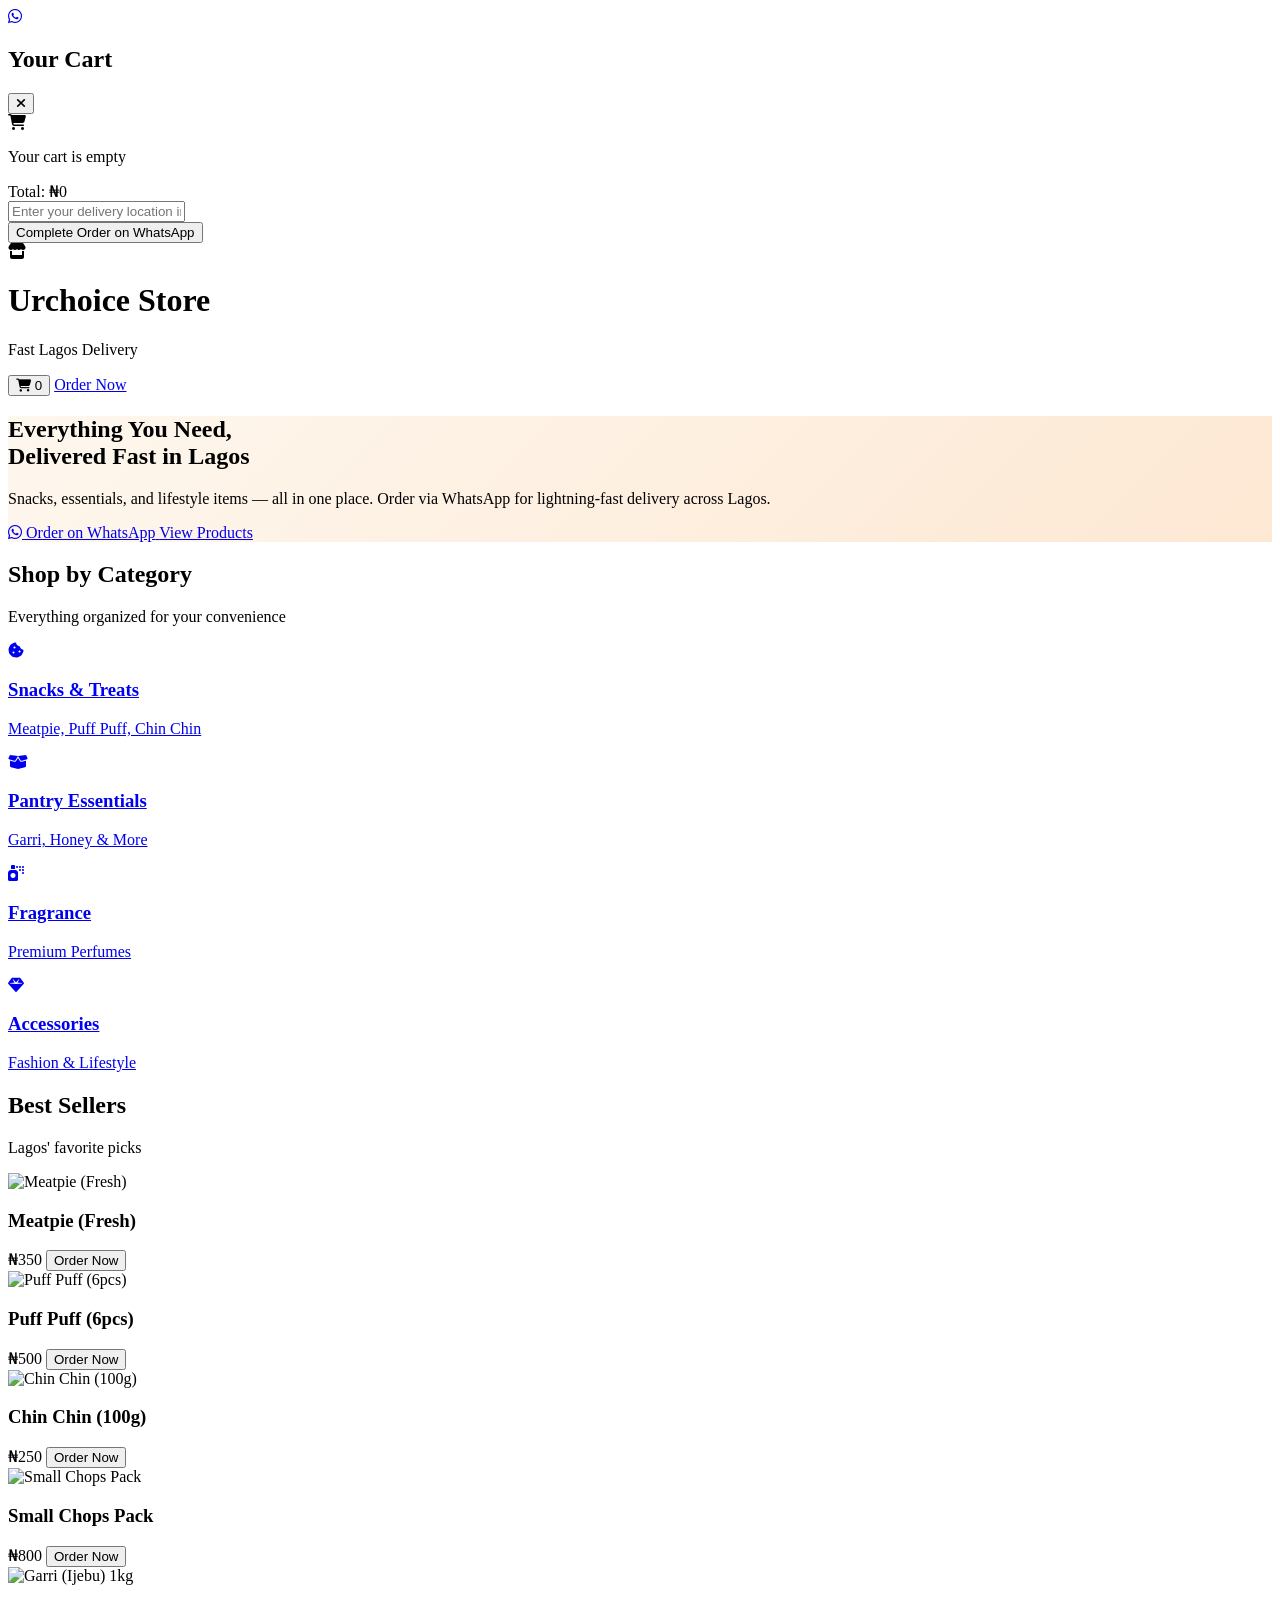
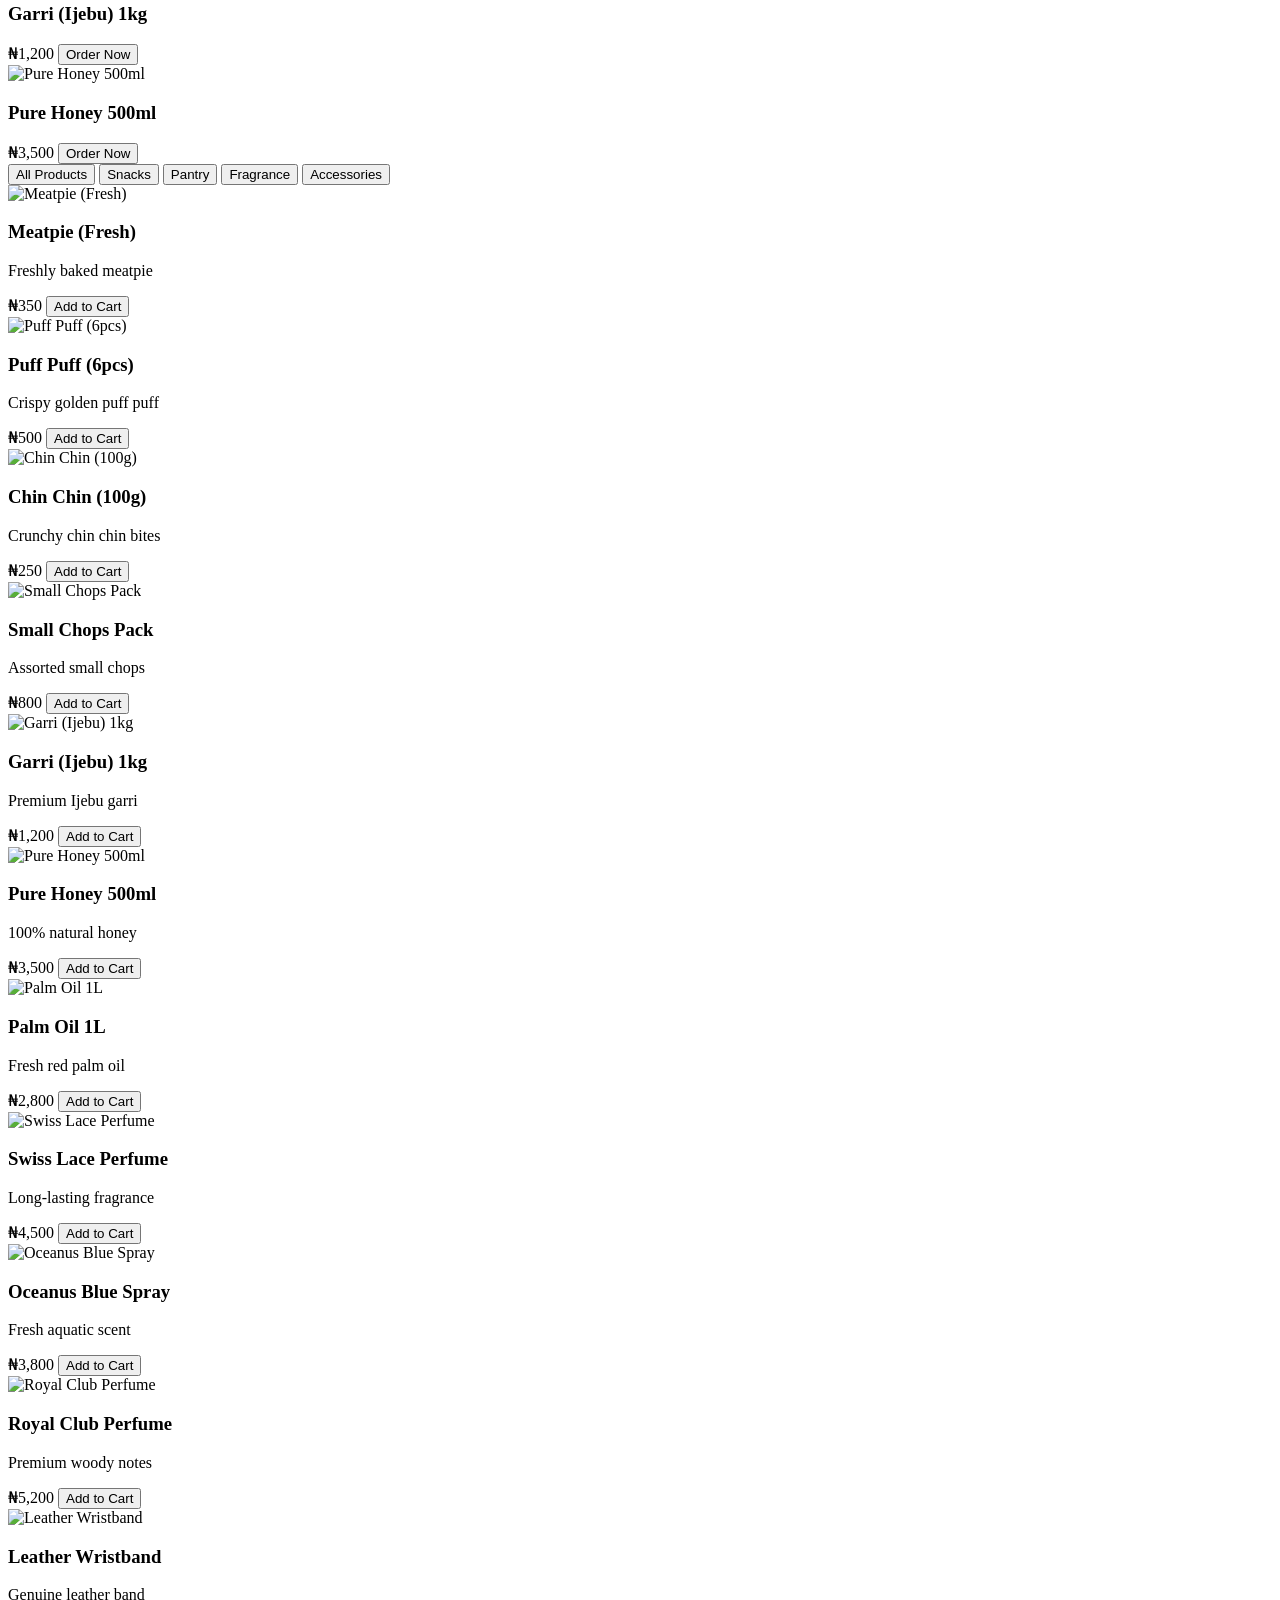
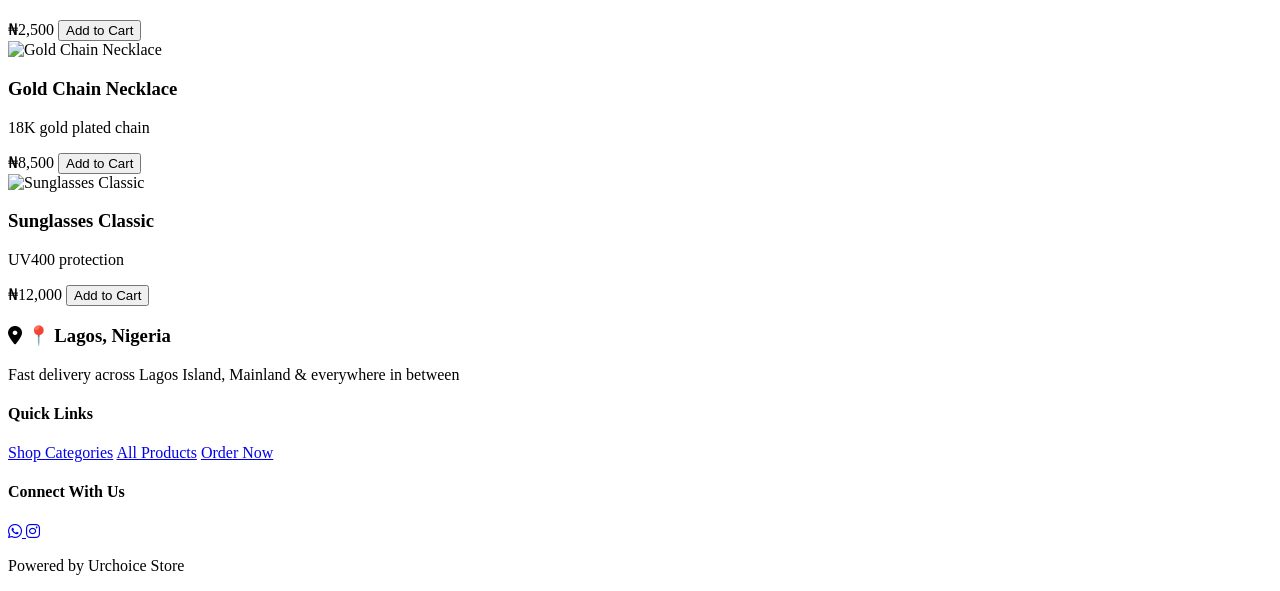
==== index1.html @ efdea283 "added new files and updated project files" ====
<!DOCTYPE html>
<html lang="en">
<head>
    <meta charset="UTF-8">
    <meta name="viewport" content="width=device-width, initial-scale=1.0">
    <title>Urchoice Store - Everything You Need, Delivered Fast in Lagos</title>
    <script src="https://cdn.tailwindcss.com"></script>
    <link href="https://cdnjs.cloudflare.com/ajax/libs/font-awesome/6.4.0/css/all.min.css" rel="stylesheet">
    <script>
        tailwind.config = {
            theme: {
                extend: {
                    colors: {
                        primary: {
                            50: '#fef7ee',
                            500: '#f97316',
                            600: '#ea580c',
                            700: '#c2410c'
                        },
                        secondary: {
                            500: '#10b981',
                            600: '#059669'
                        }
                    }
                }
            }
        }
    </script>
    <style>
        * { scroll-behavior: smooth; }
        .gradient-bg { background: linear-gradient(135deg, #fef7ee 0%, #fde8d3 100%); }
        .card-hover { transition: all 0.3s ease; }
        .card-hover:hover { transform: translateY(-8px); box-shadow: 0 20px 40px rgba(0,0,0,0.1); }
        .whatsapp-float { animation: pulse 2s infinite; }
        @keyframes pulse { 0% { transform: scale(1); } 50% { transform: scale(1.05); } 100% { transform: scale(1); } }
    </style>
</head>
<body class="bg-gray-50 font-sans antialiased">
    <!-- Floating WhatsApp Button -->
    <a href="https://wa.me/2349041999098?text=Hi%20Urchoice%20Store!%20I'm%20ready%20to%20order." 
       class="fixed bottom-6 right-6 z-50 w-16 h-16 bg-green-500 hover:bg-green-600 rounded-full shadow-2xl flex items-center justify-center text-white text-2xl whatsapp-float md:bottom-8 md:right-8" 
       target="_blank">
        <i class="fab fa-whatsapp"></i>
    </a>

    <!-- Cart Drawer -->
    <div id="cartDrawer" class="fixed inset-0 z-40 hidden bg-black bg-opacity-50">
        <div class="bg-white w-full h-full md:w-96 md:right-0 transform translate-x-full md:translate-x-0 transition-transform duration-300 ease-in-out">
            <div class="p-6 border-b">
                <div class="flex items-center justify-between">
                    <h2 class="text-2xl font-bold text-gray-800">Your Cart</h2>
                    <button onclick="closeCart()" class="text-gray-500 hover:text-gray-700">
                        <i class="fas fa-times text-xl"></i>
                    </button>
                </div>
            </div>
            <div id="cartItems" class="p-6 overflow-y-auto flex-1"></div>
            <div class="p-6 border-t space-y-4">
                <div class="flex justify-between text-xl font-bold">
                    <span>Total:</span>
                    <span id="cartTotal" class="text-primary-600">₦0</span>
                </div>
                <div>
                    <input id="deliveryLocation" type="text" placeholder="Enter your delivery location in Lagos" 
                           class="w-full p-3 border border-gray-300 rounded-xl focus:ring-2 focus:ring-primary-500 focus:border-transparent">
                </div>
                <button onclick="completeOrder()" 
                        class="w-full bg-gradient-to-r from-primary-600 to-primary-700 hover:from-primary-700 hover:to-primary-800 text-white font-bold py-4 px-6 rounded-xl text-lg transition-all duration-300 transform hover:scale-105 shadow-xl">
                    Complete Order on WhatsApp
                </button>
            </div>
        </div>
    </div>

    <!-- Header -->
    <header class="bg-white shadow-sm sticky top-0 z-30">
        <div class="max-w-7xl mx-auto px-4 sm:px-6 lg:px-8">
            <div class="flex justify-between items-center py-4">
                <div class="flex items-center space-x-3">
                    <div class="w-12 h-12 bg-gradient-to-r from-primary-500 to-secondary-500 rounded-2xl flex items-center justify-center">
                        <i class="fas fa-store text-white text-xl"></i>
                    </div>
                    <div>
                        <h1 class="font-bold text-2xl text-gray-800">Urchoice Store</h1>
                        <p class="text-sm text-gray-500">Fast Lagos Delivery</p>
                    </div>
                </div>
                <div class="flex items-center space-x-4">
                    <button onclick="openCart()" class="relative p-2 text-gray-600 hover:text-primary-600">
                        <i class="fas fa-shopping-cart text-xl"></i>
                        <span id="cartCount" class="absolute -top-2 -right-2 bg-primary-600 text-white text-xs rounded-full w-6 h-6 flex items-center justify-center text-sm">0</span>
                    </button>
                    <a href="https://wa.me/2349041999098" class="bg-gradient-to-r from-primary-600 to-primary-700 hover:from-primary-700 hover:to-primary-800 text-white px-6 py-2 rounded-xl font-semibold transition-all duration-300" target="_blank">
                        Order Now
                    </a>
                </div>
            </div>
        </div>
    </header>

    <!-- Hero Section -->
    <section class="gradient-bg py-24 md:py-32">
        <div class="max-w-7xl mx-auto px-4 sm:px-6 lg:px-8 text-center">
            <h1 class="text-4xl md:text-6xl font-bold bg-gradient-to-r from-gray-800 via-gray-700 to-primary-700 bg-clip-text text-transparent mb-6 leading-tight">
                Everything You Need,<br>Delivered Fast in Lagos
            </h1>
            <p class="text-xl md:text-2xl text-gray-700 mb-10 max-w-3xl mx-auto leading-relaxed">
                Snacks, essentials, and lifestyle items — all in one place. 
                Order via WhatsApp for lightning-fast delivery across Lagos.
            </p>
            <div class="flex flex-col sm:flex-row gap-4 justify-center items-center max-w-2xl mx-auto">
                <a href="https://wa.me/2349041999098" 
                   class="w-full sm:w-auto bg-gradient-to-r from-primary-600 to-primary-700 hover:from-primary-700 hover:to-primary-800 text-white font-bold py-5 px-8 rounded-2xl text-lg shadow-2xl hover:shadow-3xl transform hover:-translate-y-1 transition-all duration-300 flex items-center justify-center space-x-3" 
                   target="_blank">
                    <i class="fab fa-whatsapp text-xl"></i>
                    <span>Order on WhatsApp</span>
                </a>
                <a href="#categories" class="w-full sm:w-auto border-2 border-primary-500 text-primary-600 font-bold py-5 px-8 rounded-2xl hover:bg-primary-50 transition-all duration-300">
                    View Products
                </a>
            </div>
        </div>
    </section>

    <!-- Categories Section -->
    <section id="categories" class="py-24 bg-white">
        <div class="max-w-7xl mx-auto px-4 sm:px-6 lg:px-8">
            <div class="text-center mb-20">
                <h2 class="text-4xl md:text-5xl font-bold text-gray-800 mb-6">Shop by Category</h2>
                <p class="text-xl text-gray-600 max-w-2xl mx-auto">Everything organized for your convenience</p>
            </div>
            <div class="grid grid-cols-1 md:grid-cols-2 lg:grid-cols-4 gap-6">
                <a href="#products" data-category="snacks" class="group card-hover">
                    <div class="bg-gradient-to-br from-orange-400 to-orange-500 p-8 rounded-3xl text-white text-center shadow-xl">
                        <div class="w-20 h-20 bg-white bg-opacity-20 rounded-2xl flex items-center justify-center mx-auto mb-6 group-hover:scale-110 transition-transform">
                            <i class="fas fa-cookie-bite text-3xl"></i>
                        </div>
                        <h3 class="text-2xl font-bold mb-2">Snacks & Treats</h3>
                        <p class="opacity-90">Meatpie, Puff Puff, Chin Chin</p>
                    </div>
                </a>
                <a href="#products" data-category="pantry" class="group card-hover">
                    <div class="bg-gradient-to-br from-green-400 to-green-500 p-8 rounded-3xl text-white text-center shadow-xl">
                        <div class="w-20 h-20 bg-white bg-opacity-20 rounded-2xl flex items-center justify-center mx-auto mb-6 group-hover:scale-110 transition-transform">
                            <i class="fas fa-box-open text-3xl"></i>
                        </div>
                        <h3 class="text-2xl font-bold mb-2">Pantry Essentials</h3>
                        <p class="opacity-90">Garri, Honey & More</p>
                    </div>
                </a>
                <a href="#products" data-category="fragrance" class="group card-hover">
                    <div class="bg-gradient-to-br from-purple-400 to-purple-500 p-8 rounded-3xl text-white text-center shadow-xl">
                        <div class="w-20 h-20 bg-white bg-opacity-20 rounded-2xl flex items-center justify-center mx-auto mb-6 group-hover:scale-110 transition-transform">
                            <i class="fas fa-spray-can text-3xl"></i>
                        </div>
                        <h3 class="text-2xl font-bold mb-2">Fragrance</h3>
                        <p class="opacity-90">Premium Perfumes</p>
                    </div>
                </a>
                <a href="#products" data-category="accessories" class="group card-hover">
                    <div class="bg-gradient-to-br from-blue-400 to-blue-500 p-8 rounded-3xl text-white text-center shadow-xl">
                        <div class="w-20 h-20 bg-white bg-opacity-20 rounded-2xl flex items-center justify-center mx-auto mb-6 group-hover:scale-110 transition-transform">
                            <i class="fas fa-gem text-3xl"></i>
                        </div>
                        <h3 class="text-2xl font-bold mb-2">Accessories</h3>
                        <p class="opacity-90">Fashion & Lifestyle</p>
                    </div>
                </a>
            </div>
        </div>
    </section>

    <!-- Best Sellers -->
    <section class="py-24 bg-gray-50">
        <div class="max-w-7xl mx-auto px-4 sm:px-6 lg:px-8">
            <div class="text-center mb-20">
                <h2 class="text-4xl md:text-5xl font-bold text-gray-800 mb-6">Best Sellers</h2>
                <p class="text-xl text-gray-600">Lagos' favorite picks</p>
            </div>
            <div class="grid grid-cols-1 md:grid-cols-2 lg:grid-cols-3 gap-8" id="bestSellers">
                <!-- Best sellers populated by JS -->
            </div>
        </div>
    </section>

    <!-- All Products -->
    <section id="products" class="py-24 bg-white">
        <div class="max-w-7xl mx-auto px-4 sm:px-6 lg:px-8">
            <div class="flex flex-wrap gap-2 mb-8 justify-center">
                <button class="category-filter px-6 py-3 rounded-xl font-semibold text-sm transition-all duration-300 bg-primary-100 text-primary-700 hover:bg-primary-200 active" data-category="all">
                    All Products
                </button>
                <button class="category-filter px-6 py-3 rounded-xl font-semibold text-sm transition-all duration-300 bg-gray-100 text-gray-700 hover:bg-gray-200" data-category="snacks">Snacks</button>
                <button class="category-filter px-6 py-3 rounded-xl font-semibold text-sm transition-all duration-300 bg-gray-100 text-gray-700 hover:bg-gray-200" data-category="pantry">Pantry</button>
                <button class="category-filter px-6 py-3 rounded-xl font-semibold text-sm transition-all duration-300 bg-gray-100 text-gray-700 hover:bg-gray-200" data-category="fragrance">Fragrance</button>
                <button class="category-filter px-6 py-3 rounded-xl font-semibold text-sm transition-all duration-300 bg-gray-100 text-gray-700 hover:bg-gray-200" data-category="accessories">Accessories</button>
            </div>
            <div class="grid grid-cols-1 sm:grid-cols-2 lg:grid-cols-3 xl:grid-cols-4 gap-8" id="productGrid">
                <!-- Products populated by JS -->
            </div>
        </div>
    </section>

    <!-- Trust & Footer -->
    <footer class="bg-gradient-to-r from-gray-900 to-gray-800 text-white py-16">
        <div class="max-w-7xl mx-auto px-4 sm:px-6 lg:px-8">
            <div class="grid grid-cols-1 md:grid-cols-3 gap-12 text-center md:text-left">
                <div>
                    <h3 class="text-3xl font-bold mb-6 flex items-center justify-center md:justify-start space-x-3">
                        <i class="fas fa-map-marker-alt text-primary-400"></i>
                        <span>📍 Lagos, Nigeria</span>
                    </h3>
                    <p class="text-xl opacity-90 mb-8">Fast delivery across Lagos Island, Mainland & everywhere in between</p>
                </div>
                <div>
                    <h4 class="text-2xl font-bold mb-6">Quick Links</h4>
                    <div class="space-y-3">
                        <a href="#categories" class="hover:text-primary-400 transition-colors">Shop Categories</a>
                        <a href="#products" class="hover:text-primary-400 transition-colors">All Products</a>
                        <a href="https://wa.me/2349041999098" class="hover:text-primary-400 transition-colors" target="_blank">Order Now</a>
                    </div>
                </div>
                <div>
                    <h4 class="text-2xl font-bold mb-6">Connect With Us</h4>
                    <div class="flex justify-center md:justify-start space-x-6">
                        <a href="https://wa.me/2349041999098" class="w-12 h-12 bg-green-500 hover:bg-green-600 rounded-xl flex items-center justify-center text-xl transition-all duration-300 hover:scale-110" target="_blank">
                            <i class="fab fa-whatsapp"></i>
                        </a>
                        <a href="#" class="w-12 h-12 bg-gradient-to-r from-purple-500 to-pink-500 hover:from-purple-600 hover:to-pink-600 rounded-xl flex items-center justify-center text-xl transition-all duration-300 hover:scale-110">
                            <i class="fab fa-instagram"></i>
                        </a>
                    </div>
                </div>
            </div>
            <div class="border-t border-gray-700 mt-16 pt-12 text-center">
                <p class="text-xl opacity-75">Powered by <span class="font-bold text-primary-400">Urchoice Store</span></p>
            </div>
        </div>
    </footer>

    <script>
        // Products Data
        const products = [
            // Snacks & Treats
            { id: 1, name: 'Meatpie (Fresh)', price: 350, category: 'snacks', image: 'https://images.unsplash.com/photo-1577612486787-7f7e74c3ee4e?w=400&h=400&fit=crop', desc: 'Freshly baked meatpie' },
            { id: 2, name: 'Puff Puff (6pcs)', price: 500, category: 'snacks', image: 'https://images.unsplash.com/photo-1621996346565-e3dbc353d2e5?w=400&h=400&fit=crop', desc: 'Crispy golden puff puff' },
            { id: 3, name: 'Chin Chin (100g)', price: 250, category: 'snacks', image: 'https://images.unsplash.com/photo-1578985545062-69928b1d9587?w=400&h=400&fit=crop', desc: 'Crunchy chin chin bites' },
            { id: 4, name: 'Small Chops Pack', price: 800, category: 'snacks', image: 'https://images.unsplash.com/photo-1551028719-00167b16eac5?w=400&h=400&fit=crop', desc: 'Assorted small chops' },

            // Pantry Essentials
            { id: 5, name: 'Garri (Ijebu) 1kg', price: 1200, category: 'pantry', image: 'https://images.unsplash.com/photo-1626433907204-626e6522bd74?w=400&h=400&fit=crop', desc: 'Premium Ijebu garri' },
            { id: 6, name: 'Pure Honey 500ml', price: 3500, category: 'pantry', image: 'https://images.unsplash.com/photo-1585399822294-6c2bd3f3e684?w=400&h=400&fit=crop', desc: '100% natural honey' },
            { id: 7, name: 'Palm Oil 1L', price: 2800, category: 'pantry', image: 'https://images.unsplash.com/photo-1606853734498-eb4e602086f4?w=400&h=400&fit=crop', desc: 'Fresh red palm oil' },

            // Fragrance
            { id: 8, name: 'Swiss Lace Perfume', price: 4500, category: 'fragrance', image: 'https://images.unsplash.com/photo-1587014611670-fc1a93616e2f?w=400&h=400&fit=crop', desc: 'Long-lasting fragrance' },
            { id: 9, name: 'Oceanus Blue Spray', price: 3800, category: 'fragrance', image: 'https://images.unsplash.com/photo-1590369160674-8c1ff9605f53?w=400&h=400&fit=crop', desc: 'Fresh aquatic scent' },
            { id: 10, name: 'Royal Club Perfume', price: 5200, category: 'fragrance', image: 'https://images.unsplash.com/photo-1615204183469-7ae16a0a1b5c?w=400&h=400&fit=crop', desc: 'Premium woody notes' },

            // Accessories
            { id: 11, name: 'Leather Wristband', price: 2500, category: 'accessories', image: 'https://images.unsplash.com/photo-1553062407-98eeb64c6a62?w=400&h=400&fit=crop', desc: 'Genuine leather band' },
            { id: 12, name: 'Gold Chain Necklace', price: 8500, category: 'accessories', image: 'https://images.unsplash.com/photo-1593482584711-6d2a5a2dc8ee?w=400&h=400&fit=crop', desc: '18K gold plated chain' },
            { id: 13, name: 'Sunglasses Classic', price: 12000, category: 'accessories', image: 'https://images.unsplash.com/photo-1574267432551-8d6f6f6cc407?w=400&h=400&fit=crop', desc: 'UV400 protection' }
        ];

        let cart = JSON.parse(localStorage.getItem('urchoice_cart')) || [];

        // Initialize
        document.addEventListener('DOMContentLoaded', function() {
            renderProducts();
            renderBestSellers();
            renderCart();
            setupCategoryFilters();
        });

        // Cart Functions
        function addToCart(productId) {
            const product = products.find(p => p.id === productId);
            const existingItem = cart.find(item => item.id === productId);
            
            if (existingItem) {
                existingItem.quantity += 1;
            } else {
                cart.push({ ...product, quantity: 1 });
            }
            
            localStorage.setItem('urchoice_cart', JSON.stringify(cart));
            renderCart();
            showToast('Added to cart!');
        }

        function updateCartQuantity(productId, quantity) {
            const itemIndex = cart.findIndex(item => item.id === productId);
            if (itemIndex > -1) {
                if (quantity <= 0) {
                    cart.splice(itemIndex, 1);
                } else {
                    cart[itemIndex].quantity = quantity;
                }
                localStorage.setItem('urchoice_cart', JSON.stringify(cart));
                renderCart();
            }
        }

        function renderCart() {
            const cartCount = cart.reduce((sum, item) => sum + item.quantity, 0);
            document.getElementById('cartCount').textContent = cartCount;
            document.getElementById('cartTotal').textContent = `₦${calculateTotal().toLocaleString()}`;
            
            const cartItemsEl = document.getElementById('cartItems');
            if (cart.length === 0) {
                cartItemsEl.innerHTML = '<div class="text-center py-12"><i class="fas fa-shopping-cart text-6xl text-gray-300 mb-4"></i><p class="text-xl text-gray-500">Your cart is empty</p></div>';
            } else {
                cartItemsEl.innerHTML = cart.map(item => `
                    <div class="flex items-center space-x-4 p-4 border-b last:border-b-0">
                        <img src="${item.image}" alt="${item.name}" class="w-20 h-20 object-cover rounded-xl">
                        <div class="flex-1 min-w-0">
                            <h4 class="font-bold text-lg">${item.name}</h4>
                            <p class="text-primary-600 font-bold">₦${item.price.toLocaleString()}</p>
                        </div>
                        <div class="flex items-center space-x-3">
                            <button onclick="updateCartQuantity(${item.id}, ${item.quantity - 1})" class="w-10 h-10 rounded-lg bg-gray-100 hover:bg-gray-200 flex items-center justify-center">-</button>
                            <span class="font-bold w-8 text-center">${item.quantity}</span>
                            <button onclick="updateCartQuantity(${item.id}, ${item.quantity + 1})" class="w-10 h-10 rounded-lg bg-primary-100 hover:bg-primary-200 flex items-center justify-center text-primary-600">+</button>
                        </div>
                    </div>
                `).join('');
            }
        }

        function calculateTotal() {
            return cart.reduce((sum, item) => sum + (item.price * item.quantity), 0);
        }

        function openCart() {
            document.getElementById('cartDrawer').classList.remove('hidden');
            setTimeout(() => document.getElementById('cartDrawer').classList.remove('translate-x-full'), 10);
        }

        function closeCart() {
            document.getElementById('cartDrawer').classList.add('translate-x-full');
            setTimeout(() => document.getElementById('cartDrawer').classList.add('hidden'), 300);
        }

        function completeOrder() {
            const location = document.getElementById('deliveryLocation').value.trim();
            if (cart.length === 0) {
                showToast('Cart is empty!');
                return;
            }
            if (!location) {
                showToast('Please enter your delivery location');
                return;
            }

            const orderItems = cart.map(item => `${item.name} (x${item.quantity}) - ₦${(item.price * item.quantity).toLocaleString()}`).join('\n');
            const total = calculateTotal();
            
            const message = `Hi Urchoice Store! 🛒

📋 MY ORDER:
${orderItems}

💰 Total: ₦${total.toLocaleString()}

📍 Delivery Location: ${location}

Please confirm my order! 🙏`;

            const whatsappUrl = `https://wa.me/2349041999098?text=${encodeURIComponent(message)}`;
            window.open(whatsappUrl, '_blank');
            
            // Clear cart after order
            cart = [];
            localStorage.removeItem('urchoice_cart');
            renderCart();
            closeCart();
            showToast('Order sent to WhatsApp! 🚀');
        }

        // Products Rendering
        function renderProducts(category = 'all') {
            const filteredProducts = category === 'all' ? products : products.filter(p => p.category === category);
            document.getElementById('productGrid').innerHTML = filteredProducts.map(product => `
                <div class="bg-white rounded-3xl shadow-lg overflow-hidden card-hover group">
                    <div class="h-64 bg-gradient-to-br from-gray-50 to-gray-100 overflow-hidden">
                        <img src="${product.image}" alt="${product.name}" class="w-full h-full object-cover group-hover:scale-110 transition-transform duration-300">
                    </div>
                    <div class="p-6">
                        <h3 class="font-bold text-xl mb-2 text-gray-800 leading-tight">${product.name}</h3>
                        ${product.desc ? `<p class="text-gray-600 text-sm mb-4">${product.desc}</p>` : ''}
                        <div class="flex items-center justify-between">
                            <span class="text-2xl font-bold text-primary-600">₦${product.price.toLocaleString()}</span>
                            <button onclick="addToCart(${product.id})" 
                                    class="bg-gradient-to-r from-primary-600 to-primary-700 hover:from-primary-700 hover:to-primary-800 text-white px-6 py-3 rounded-xl font-semibold shadow-lg transform hover:scale-105 transition-all duration-300">
                                Add to Cart
                            </button>
                        </div>
                    </div>
                </div>
            `).join('');
        }

        function renderBestSellers() {
            const bestSellers = products.slice(0, 6); // Top 6
            document.getElementById('bestSellers').innerHTML = bestSellers.map(product => `
                <div class="bg-white rounded-3xl shadow-xl overflow-hidden card-hover group">
                    <div class="h-64 bg-gradient-to-br from-gray-50 to-gray-100 overflow-hidden">
                        <img src="${product.image}" alt="${product.name}" class="w-full h-full object-cover group-hover:scale-110 transition-transform duration-300">
                    </div>
                    <div class="p-6">
                        <h3 class="font-bold text-xl mb-3 text-gray-800">${product.name}</h3>
                        <div class="flex items-center justify-between">
                            <span class="text-2xl font-bold text-primary-600">₦${product.price.toLocaleString()}</span>
                            <button onclick="addToCart(${product.id})" 
                                    class="bg-gradient-to-r from-secondary-500 to-secondary-600 hover:from-secondary-600 hover:to-secondary-700 text-white px-6 py-3 rounded-xl font-semibold shadow-lg transform hover:scale-105 transition-all duration-300">
                                Order Now
                            </button>
                        </div>
                    </div>
                </div>
            `).join('');
        }

        // Category Filters
        function setupCategoryFilters() {
            document.querySelectorAll('.category-filter').forEach(btn => {
                btn.addEventListener('click', function() {
                    document.querySelectorAll('.category-filter').forEach(b => {
                        b.classList.remove('active', 'bg-primary-100', 'text-primary-700');
                        b.classList.add('bg-gray-100', 'text-gray-700');
                    });
                    this.classList.add('active', 'bg-primary-100', 'text-primary-700');
                    this.classList.remove('bg-gray-100', 'text-gray-700');
                    renderProducts(this.dataset.category);
                });
            });
        }

        // Utility Functions
        function showToast(message) {
            const toast = document.createElement('div');
            toast.className = 'fixed top-6 right-6 z-50 bg-green-500 text-white px-8 py-4 rounded-2xl shadow-2xl transform translate-x-full transition-all duration-300';
            toast.textContent = message;
            document.body.appendChild(toast);
            
            setTimeout(() => toast.classList.remove('translate-x-full'), 100);
            setTimeout(() => {
                toast.classList.add('translate-x-full');
                setTimeout(() => document.body.removeChild(toast), 300);
            }, 3000);
        }

        // Close cart on overlay click
        document.getElementById('cartDrawer').addEventListener('click', function(e) {
            if (e.target === this) closeCart();
        });

        // Close cart on escape key
        document.addEventListener('keydown', function(e) {
            if (e.key === 'Escape') closeCart();
        });
    </script>
</body>
</html>
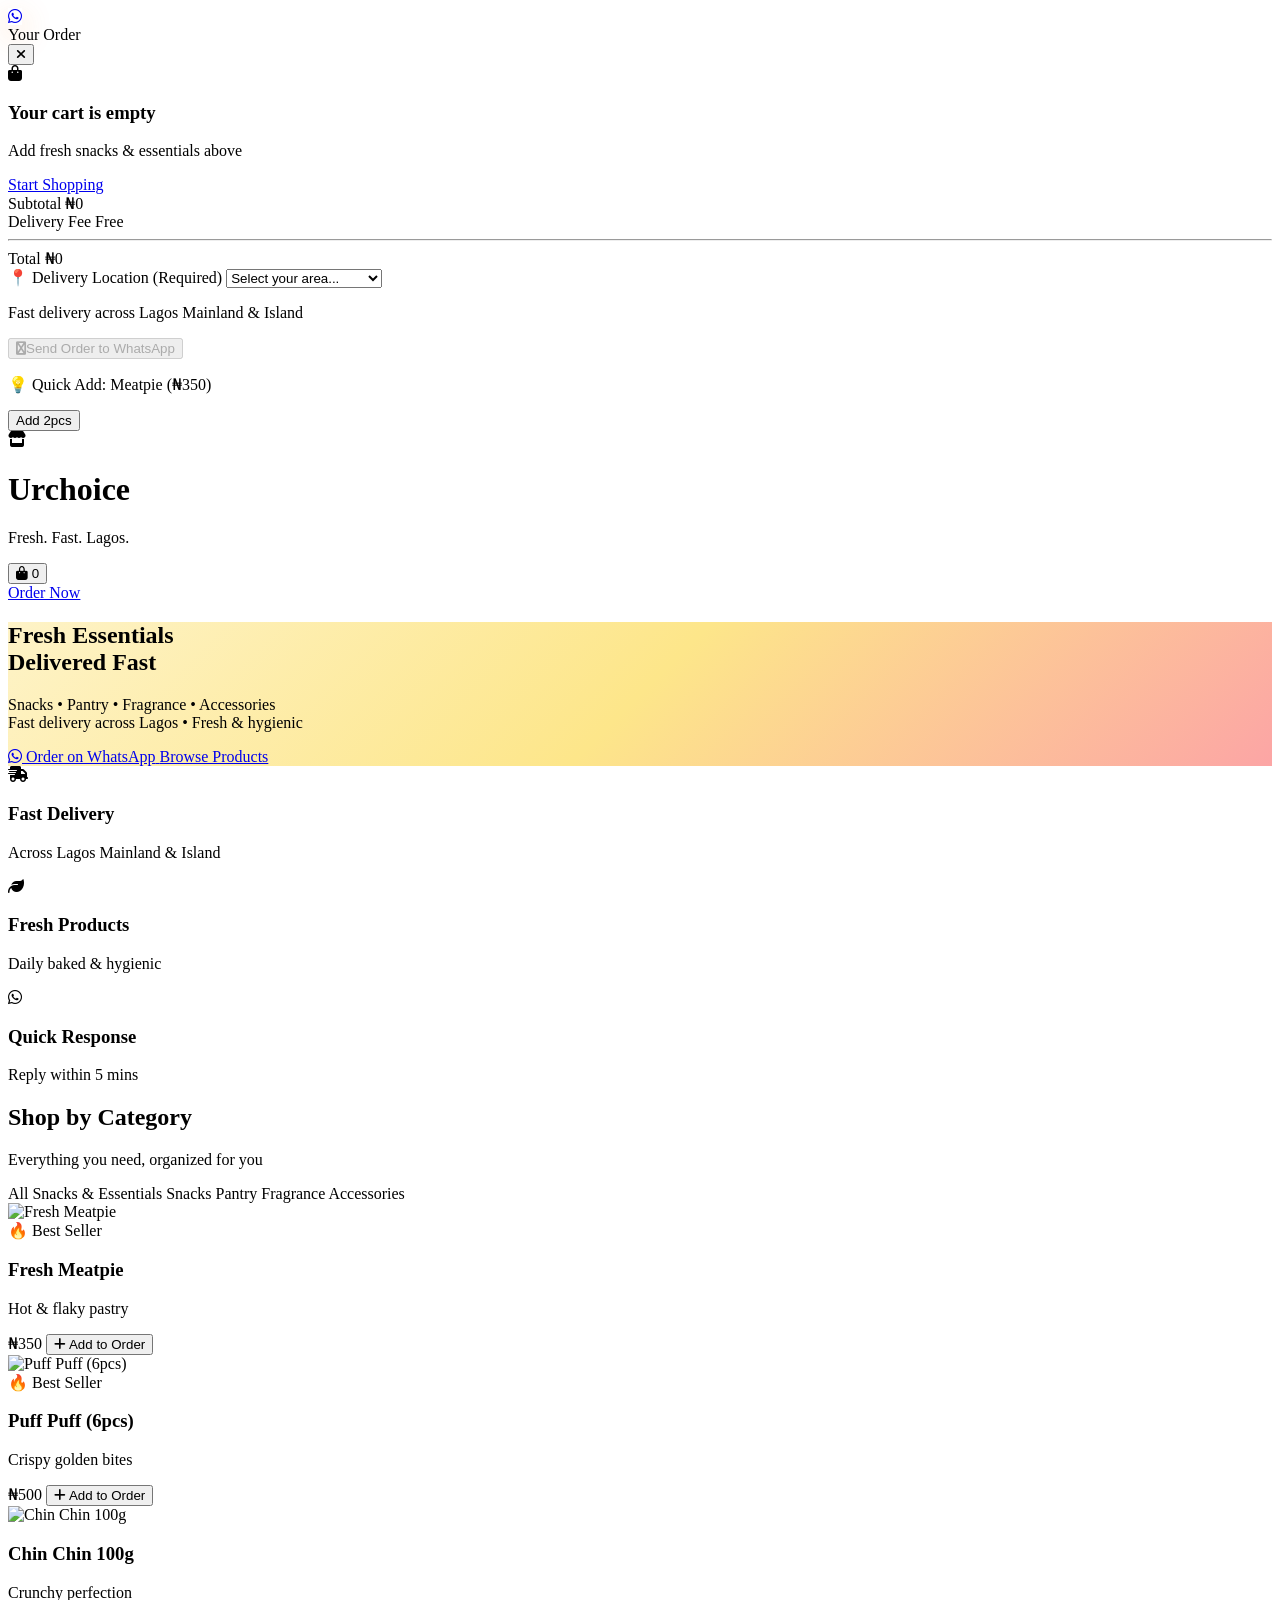
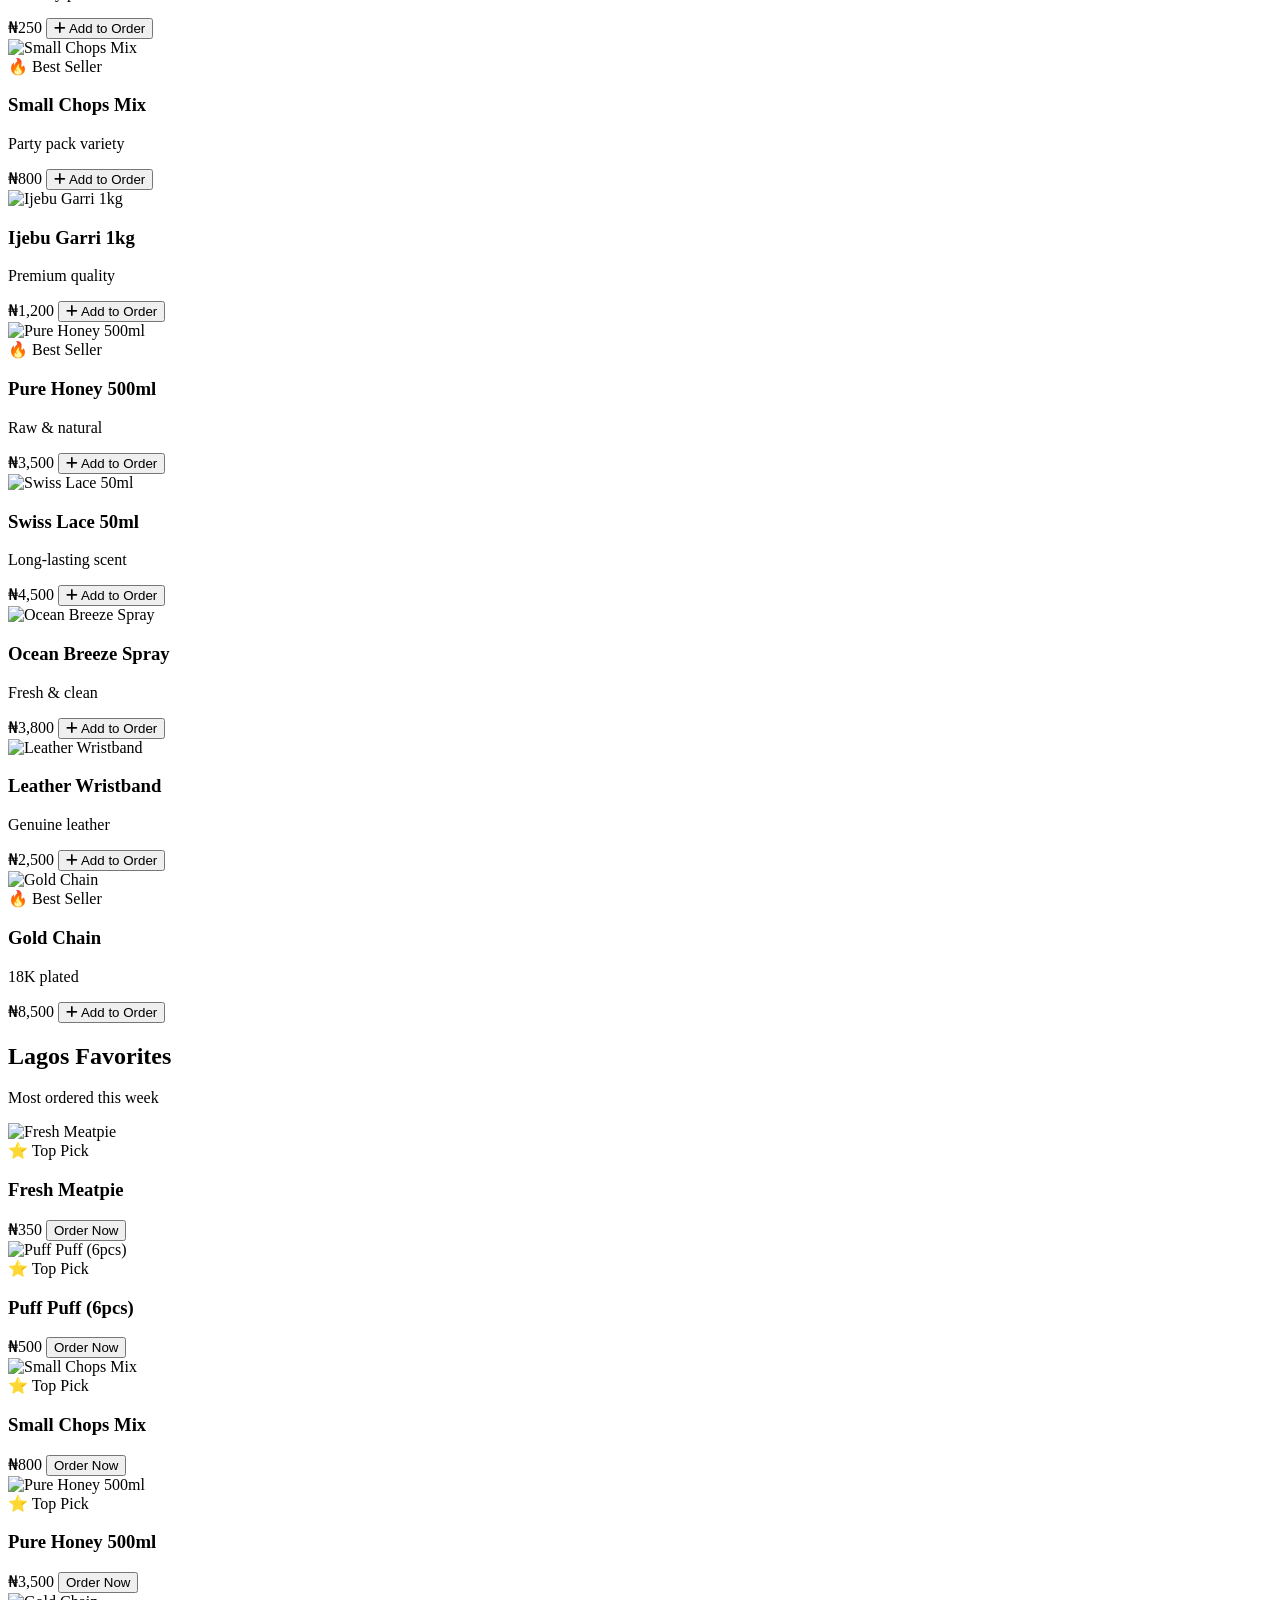
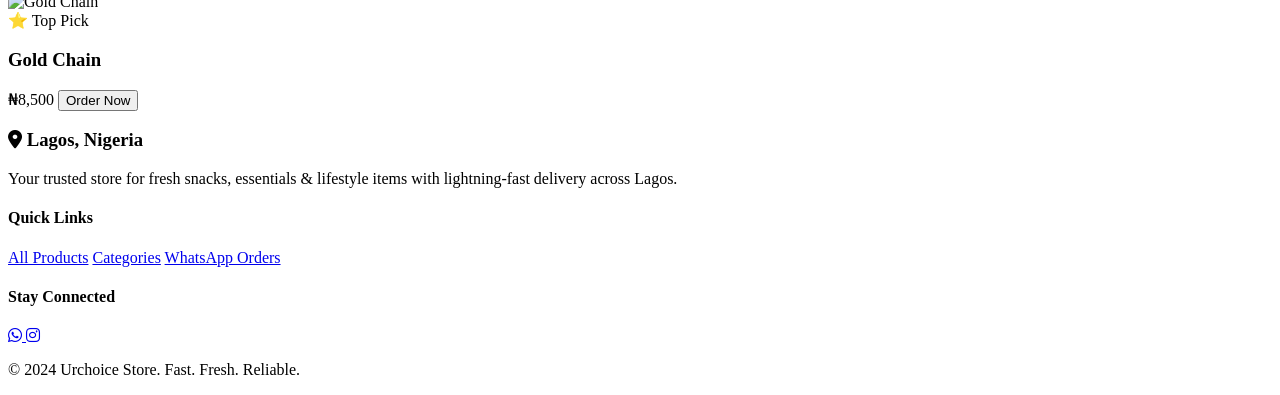
==== commit cdddf0bc: "added new files and updated project files" ====
--- a/index1.html
+++ b/index1.html
@@ -4,23 +4,36 @@
 <head>
     <meta charset="UTF-8">
     <meta name="viewport" content="width=device-width, initial-scale=1.0">
-    <title>Urchoice Store - Everything You Need, Delivered Fast in Lagos</title>
+    <title>Urchoice Store - Fresh Essentials Delivered Fast in Lagos</title>
     <script src="https://cdn.tailwindcss.com"></script>
-    <link href="https://cdnjs.cloudflare.com/ajax/libs/font-awesome/6.4.0/css/all.min.css" rel="stylesheet">
+    <link rel="stylesheet" href="https://cdnjs.cloudflare.com/ajax/libs/font-awesome/6.4.0/css/all.min.css">
     <script>
         tailwind.config = {
             theme: {
                 extend: {
                     colors: {
-                        primary: {
-                            50: '#fef7ee',
-                            500: '#f97316',
-                            600: '#ea580c',
-                            700: '#c2410c'
+                        primary: { 500: '#f97316', 600: '#ea580c', 700: '#c2410c' },
+                        emerald: { 500: '#10b981', 600: '#059669' }
+                    },
+                    animation: {
+                        'slide-in-right': 'slideInRight 0.3s ease-out',
+                        'slide-out-right': 'slideOutRight 0.3s ease-in',
+                        'bounce-in': 'bounceIn 0.6s ease-out'
+                    },
+                    keyframes: {
+                        slideInRight: {
+                            '0%': { transform: 'translateX(100%)' },
+                            '100%': { transform: 'translateX(0)' }
                         },
-                        secondary: {
-                            500: '#10b981',
-                            600: '#059669'
+                        slideOutRight: {
+                            '0%': { transform: 'translateX(0)' },
+                            '100%': { transform: 'translateX(100%)' }
+                        },
+                        bounceIn: {
+                            '0%': { transform: 'scale(0.3)', opacity: '0' },
+                            '50%': { transform: 'scale(1.05)' },
+                            '70%': { transform: 'scale(0.9)' },
+                            '100%': { transform: 'scale(1)', opacity: '1' }
                         }
                     }
                 }
@@ -28,70 +41,98 @@
         }
     </script>
     <style>
-        * { scroll-behavior: smooth; }
-        .gradient-bg { background: linear-gradient(135deg, #fef7ee 0%, #fde8d3 100%); }
-        .card-hover { transition: all 0.3s ease; }
-        .card-hover:hover { transform: translateY(-8px); box-shadow: 0 20px 40px rgba(0,0,0,0.1); }
-        .whatsapp-float { animation: pulse 2s infinite; }
-        @keyframes pulse { 0% { transform: scale(1); } 50% { transform: scale(1.05); } 100% { transform: scale(1); } }
+        .gradient-warm { background: linear-gradient(135deg, #fef3c7 0%, #fde68a 50%, #fca5a5 100%); }
+        .shadow-glow { box-shadow: 0 10px 30px rgba(249, 115, 22, 0.3); }
+        .cart-enter-active { animation: slide-in-right 0.3s ease-out; }
+        .cart-leave-active { animation: slide-out-right 0.3s ease-in forwards; }
+        .toast-enter { animation: bounceIn 0.6s ease-out; }
+        .pulse-slow { animation: pulse 3s cubic-bezier(0.4, 0, 0.6, 1) infinite; }
     </style>
 </head>
-<body class="bg-gray-50 font-sans antialiased">
-    <!-- Floating WhatsApp Button -->
-    <a href="https://wa.me/2349041999098?text=Hi%20Urchoice%20Store!%20I'm%20ready%20to%20order." 
-       class="fixed bottom-6 right-6 z-50 w-16 h-16 bg-green-500 hover:bg-green-600 rounded-full shadow-2xl flex items-center justify-center text-white text-2xl whatsapp-float md:bottom-8 md:right-8" 
-       target="_blank">
+<body class="bg-gradient-to-br from-orange-50 to-amber-50 min-h-screen">
+    
+    <!-- Floating WhatsApp -->
+    <a href="https://wa.me/2347064402934?text=Hi%20Urchoice!%20Ready%20to%20order%20fresh%20essentials%20for%20Lagos%20delivery." 
+       class="fixed bottom-6 right-6 z-[1000] w-16 h-16 bg-emerald-500 hover:bg-emerald-600 shadow-2xl rounded-full flex items-center justify-center text-white text-2xl shadow-glow hover:shadow-emerald-500/50 transition-all duration-300 hover:scale-110 pulse-slow md:bottom-8 md:right-8" 
+       target="_blank" rel="noopener">
         <i class="fab fa-whatsapp"></i>
     </a>
 
+    <!-- Cart Overlay -->
+    <div id="cartOverlay" class="fixed inset-0 z-[999] bg-black/50 backdrop-blur-sm hidden cart-overlay"></div>
+
     <!-- Cart Drawer -->
-    <div id="cartDrawer" class="fixed inset-0 z-40 hidden bg-black bg-opacity-50">
-        <div class="bg-white w-full h-full md:w-96 md:right-0 transform translate-x-full md:translate-x-0 transition-transform duration-300 ease-in-out">
-            <div class="p-6 border-b">
-                <div class="flex items-center justify-between">
-                    <h2 class="text-2xl font-bold text-gray-800">Your Cart</h2>
-                    <button onclick="closeCart()" class="text-gray-500 hover:text-gray-700">
-                        <i class="fas fa-times text-xl"></i>
-                    </button>
-                </div>
-            </div>
-            <div id="cartItems" class="p-6 overflow-y-auto flex-1"></div>
-            <div class="p-6 border-t space-y-4">
-                <div class="flex justify-between text-xl font-bold">
-                    <span>Total:</span>
-                    <span id="cartTotal" class="text-primary-600">₦0</span>
-                </div>
-                <div>
-                    <input id="deliveryLocation" type="text" placeholder="Enter your delivery location in Lagos" 
-                           class="w-full p-3 border border-gray-300 rounded-xl focus:ring-2 focus:ring-primary-500 focus:border-transparent">
-                </div>
-                <button onclick="completeOrder()" 
-                        class="w-full bg-gradient-to-r from-primary-600 to-primary-700 hover:from-primary-700 hover:to-primary-800 text-white font-bold py-4 px-6 rounded-xl text-lg transition-all duration-300 transform hover:scale-105 shadow-xl">
-                    Complete Order on WhatsApp
-                </button>
+    <div id="cartDrawer" class="fixed top-0 right-0 w-full h-full md:w-96 bg-white shadow-2xl z-[1000] transform translate-x-full cart-drawer transition-transform duration-300 ease-out">
+        <div class="h-20 bg-gradient-to-r from-primary-500 to-primary-600 text-white flex items-center px-6 shadow-lg">
+            <div class="flex-1 font-bold text-xl">Your Order</div>
+            <button id="closeCart" class="text-white/80 hover:text-white p-2 -m-2 rounded-full hover:bg-white/20 transition-colors">
+                <i class="fas fa-times text-xl"></i>
+            </button>
+        </div>
+        
+        <div id="cartContent" class="flex-1 overflow-y-auto p-6">
+            <!-- Dynamic cart items -->
+        </div>
+
+        <div class="p-6 bg-gray-50 border-t space-y-4">
+            <div class="space-y-2">
+                <div class="flex justify-between font-bold text-lg">
+                    <span>Subtotal</span>
+                    <span id="subtotalAmount">₦0</span>
+                </div>
+                <div class="flex justify-between text-sm text-gray-600">
+                    <span>Delivery Fee</span>
+                    <span id="deliveryFee">₦0</span>
+                </div>
+                <hr>
+                <div class="flex justify-between text-xl font-bold text-primary-700">
+                    <span>Total</span>
+                    <span id="totalAmount">₦0</span>
+                </div>
+            </div>
+            
+            <div>
+                <label class="block text-sm font-medium text-gray-700 mb-2">📍 Delivery Location (Required)</label>
+                <select id="deliveryArea" class="w-full p-4 border border-gray-300 rounded-2xl focus:ring-2 focus:ring-primary-500 focus:border-transparent transition-all">
+                    <option value="">Select your area...</option>
+                </select>
+                <p class="text-xs text-gray-500 mt-1">Fast delivery across Lagos Mainland & Island</p>
+            </div>
+
+            <button id="checkoutBtn" disabled 
+                    class="w-full bg-gradient-to-r from-emerald-500 to-emerald-600 hover:from-emerald-600 hover:to-emerald-700 disabled:from-gray-400 disabled:to-gray-500 text-white font-bold py-4 px-6 rounded-2xl shadow-xl hover:shadow-2xl transform hover:-translate-y-1 transition-all duration-300 text-lg">
+                <i class="fas fa-whatsapp mr-2"></i>Send Order to WhatsApp
+            </button>
+            
+            <div id="upsell" class="hidden bg-emerald-50 p-4 rounded-2xl border border-emerald-200">
+                <p class="font-semibold text-emerald-800 mb-2">💡 Quick Add: Meatpie (₦350)</p>
+                <button onclick="quickAddUpsell()" class="w-full bg-emerald-500 hover:bg-emerald-600 text-white py-2 px-4 rounded-xl font-semibold transition-colors">Add 2pcs</button>
             </div>
         </div>
     </div>
 
     <!-- Header -->
-    <header class="bg-white shadow-sm sticky top-0 z-30">
-        <div class="max-w-7xl mx-auto px-4 sm:px-6 lg:px-8">
-            <div class="flex justify-between items-center py-4">
+    <header class="bg-white/80 backdrop-blur-md sticky top-0 z-50 shadow-sm border-b border-gray-100">
+        <div class="max-w-6xl mx-auto px-4 sm:px-6 lg:px-8 py-4">
+            <div class="flex items-center justify-between">
                 <div class="flex items-center space-x-3">
-                    <div class="w-12 h-12 bg-gradient-to-r from-primary-500 to-secondary-500 rounded-2xl flex items-center justify-center">
+                    <div class="w-14 h-14 bg-gradient-to-br from-primary-500 to-emerald-500 rounded-2xl flex items-center justify-center shadow-lg">
                         <i class="fas fa-store text-white text-xl"></i>
                     </div>
                     <div>
-                        <h1 class="font-bold text-2xl text-gray-800">Urchoice Store</h1>
-                        <p class="text-sm text-gray-500">Fast Lagos Delivery</p>
-                    </div>
-                </div>
-                <div class="flex items-center space-x-4">
-                    <button onclick="openCart()" class="relative p-2 text-gray-600 hover:text-primary-600">
-                        <i class="fas fa-shopping-cart text-xl"></i>
-                        <span id="cartCount" class="absolute -top-2 -right-2 bg-primary-600 text-white text-xs rounded-full w-6 h-6 flex items-center justify-center text-sm">0</span>
-                    </button>
-                    <a href="https://wa.me/2349041999098" class="bg-gradient-to-r from-primary-600 to-primary-700 hover:from-primary-700 hover:to-primary-800 text-white px-6 py-2 rounded-xl font-semibold transition-all duration-300" target="_blank">
+                        <h1 class="font-black text-2xl bg-gradient-to-r from-gray-900 to-gray-700 bg-clip-text text-transparent">Urchoice</h1>
+                        <p class="text-xs font-medium text-emerald-600">Fresh. Fast. Lagos.</p>
+                    </div>
+                </div>
+                
+                <div class="flex items-center space-x-3">
+                    <div class="relative">
+                        <button id="cartBtn" class="p-3 text-gray-700 hover:text-primary-600 relative rounded-xl hover:bg-gray-100 transition-all">
+                            <i class="fas fa-shopping-bag text-xl"></i>
+                            <span id="cartBadge" class="absolute -top-2 -right-2 min-w-[20px] h-6 flex items-center justify-center text-xs font-bold bg-primary-600 text-white rounded-full shadow-lg">0</span>
+                        </button>
+                    </div>
+                    <a href="https://wa.me/2347064402934" class="hidden md:inline-flex bg-gradient-to-r from-primary-500 to-primary-600 hover:from-primary-600 hover:to-primary-700 text-white px-6 py-3 rounded-xl font-semibold shadow-lg hover:shadow-xl transition-all" target="_blank">
                         Order Now
                     </a>
                 </div>
@@ -99,368 +140,514 @@
         </div>
     </header>
 
-    <!-- Hero Section -->
-    <section class="gradient-bg py-24 md:py-32">
-        <div class="max-w-7xl mx-auto px-4 sm:px-6 lg:px-8 text-center">
-            <h1 class="text-4xl md:text-6xl font-bold bg-gradient-to-r from-gray-800 via-gray-700 to-primary-700 bg-clip-text text-transparent mb-6 leading-tight">
-                Everything You Need,<br>Delivered Fast in Lagos
-            </h1>
-            <p class="text-xl md:text-2xl text-gray-700 mb-10 max-w-3xl mx-auto leading-relaxed">
-                Snacks, essentials, and lifestyle items — all in one place. 
-                Order via WhatsApp for lightning-fast delivery across Lagos.
-            </p>
-            <div class="flex flex-col sm:flex-row gap-4 justify-center items-center max-w-2xl mx-auto">
-                <a href="https://wa.me/2349041999098" 
-                   class="w-full sm:w-auto bg-gradient-to-r from-primary-600 to-primary-700 hover:from-primary-700 hover:to-primary-800 text-white font-bold py-5 px-8 rounded-2xl text-lg shadow-2xl hover:shadow-3xl transform hover:-translate-y-1 transition-all duration-300 flex items-center justify-center space-x-3" 
-                   target="_blank">
-                    <i class="fab fa-whatsapp text-xl"></i>
-                    <span>Order on WhatsApp</span>
-                </a>
-                <a href="#categories" class="w-full sm:w-auto border-2 border-primary-500 text-primary-600 font-bold py-5 px-8 rounded-2xl hover:bg-primary-50 transition-all duration-300">
-                    View Products
-                </a>
+    <!-- Hero -->
+    <section class="gradient-warm py-24 md:py-32 relative overflow-hidden">
+        <div class="absolute inset-0 bg-[radial-gradient(ellipse_at_center,_var(--tw-gradient-stops))] from-primary-200/30 via-transparent to-transparent"></div>
+        <div class="max-w-6xl mx-auto px-4 sm:px-6 lg:px-8 relative z-10 text-center">
+            <div class="max-w-4xl mx-auto">
+                <h1 class="text-5xl md:text-7xl font-black bg-gradient-to-r from-gray-900 via-primary-600 to-emerald-600 bg-clip-text text-transparent mb-8 leading-tight">
+                    Fresh Essentials<br><span class="text-emerald-600">Delivered Fast</span>
+                </h1>
+                <p class="text-xl md:text-2xl text-gray-700 mb-10 leading-relaxed max-w-2xl mx-auto">
+                    Snacks • Pantry • Fragrance • Accessories<br>
+                    <span class="font-semibold text-emerald-600">Fast delivery across Lagos • Fresh & hygienic</span>
+                </p>
+                <div class="flex flex-col sm:flex-row gap-4 justify-center max-w-2xl mx-auto">
+                    <a href="https://wa.me/2347064402934" class="flex-1 bg-gradient-to-r from-emerald-500 to-emerald-600 hover:from-emerald-600 hover:to-emerald-700 text-white font-bold py-5 px-8 rounded-2xl shadow-2xl hover:shadow-3xl transform hover:-translate-y-2 transition-all duration-300 text-lg flex items-center justify-center space-x-3" target="_blank">
+                        <i class="fab fa-whatsapp text-xl"></i>
+                        <span>Order on WhatsApp</span>
+                    </a>
+                    <a href="#shop" class="flex-1 border-2 border-primary-500 text-primary-600 font-bold py-5 px-8 rounded-2xl hover:bg-primary-50 hover:border-primary-600 transition-all duration-300">Browse Products</a>
+                </div>
             </div>
         </div>
     </section>
 
-    <!-- Categories Section -->
+    <!-- Trust Bar -->
+    <div class="bg-white/60 backdrop-blur-md py-6 border-y border-gray-100">
+        <div class="max-w-6xl mx-auto px-4 sm:px-6 lg:px-8">
+            <div class="grid grid-cols-1 md:grid-cols-3 gap-8 text-center md:text-left">
+                <div class="flex items-center justify-center md:justify-start space-x-3">
+                    <div class="w-12 h-12 bg-emerald-100 rounded-2xl flex items-center justify-center">
+                        <i class="fas fa-shipping-fast text-emerald-600 text-xl"></i>
+                    </div>
+                    <div>
+                        <h3 class="font-bold text-lg">Fast Delivery</h3>
+                        <p class="text-sm text-gray-600">Across Lagos Mainland & Island</p>
+                    </div>
+                </div>
+                <div class="flex items-center justify-center md:justify-start space-x-3">
+                    <div class="w-12 h-12 bg-primary-100 rounded-2xl flex items-center justify-center">
+                        <i class="fas fa-leaf text-primary-600 text-xl"></i>
+                    </div>
+                    <div>
+                        <h3 class="font-bold text-lg">Fresh Products</h3>
+                        <p class="text-sm text-gray-600">Daily baked & hygienic</p>
+                    </div>
+                </div>
+                <div class="flex items-center justify-center md:justify-start space-x-3">
+                    <div class="w-12 h-12 bg-blue-100 rounded-2xl flex items-center justify-center">
+                        <i class="fab fa-whatsapp text-blue-600 text-xl"></i>
+                    </div>
+                    <div>
+                        <h3 class="font-bold text-lg">Quick Response</h3>
+                        <p class="text-sm text-gray-600">Reply within 5 mins</p>
+                    </div>
+                </div>
+            </div>
+        </div>
+    </div>
+
+    <!-- Categories -->
     <section id="categories" class="py-24 bg-white">
-        <div class="max-w-7xl mx-auto px-4 sm:px-6 lg:px-8">
+        <div class="max-w-6xl mx-auto px-4 sm:px-6 lg:px-8">
             <div class="text-center mb-20">
-                <h2 class="text-4xl md:text-5xl font-bold text-gray-800 mb-6">Shop by Category</h2>
-                <p class="text-xl text-gray-600 max-w-2xl mx-auto">Everything organized for your convenience</p>
-            </div>
-            <div class="grid grid-cols-1 md:grid-cols-2 lg:grid-cols-4 gap-6">
-                <a href="#products" data-category="snacks" class="group card-hover">
-                    <div class="bg-gradient-to-br from-orange-400 to-orange-500 p-8 rounded-3xl text-white text-center shadow-xl">
-                        <div class="w-20 h-20 bg-white bg-opacity-20 rounded-2xl flex items-center justify-center mx-auto mb-6 group-hover:scale-110 transition-transform">
-                            <i class="fas fa-cookie-bite text-3xl"></i>
-                        </div>
-                        <h3 class="text-2xl font-bold mb-2">Snacks & Treats</h3>
-                        <p class="opacity-90">Meatpie, Puff Puff, Chin Chin</p>
-                    </div>
-                </a>
-                <a href="#products" data-category="pantry" class="group card-hover">
-                    <div class="bg-gradient-to-br from-green-400 to-green-500 p-8 rounded-3xl text-white text-center shadow-xl">
-                        <div class="w-20 h-20 bg-white bg-opacity-20 rounded-2xl flex items-center justify-center mx-auto mb-6 group-hover:scale-110 transition-transform">
-                            <i class="fas fa-box-open text-3xl"></i>
-                        </div>
-                        <h3 class="text-2xl font-bold mb-2">Pantry Essentials</h3>
-                        <p class="opacity-90">Garri, Honey & More</p>
-                    </div>
-                </a>
-                <a href="#products" data-category="fragrance" class="group card-hover">
-                    <div class="bg-gradient-to-br from-purple-400 to-purple-500 p-8 rounded-3xl text-white text-center shadow-xl">
-                        <div class="w-20 h-20 bg-white bg-opacity-20 rounded-2xl flex items-center justify-center mx-auto mb-6 group-hover:scale-110 transition-transform">
-                            <i class="fas fa-spray-can text-3xl"></i>
-                        </div>
-                        <h3 class="text-2xl font-bold mb-2">Fragrance</h3>
-                        <p class="opacity-90">Premium Perfumes</p>
-                    </div>
-                </a>
-                <a href="#products" data-category="accessories" class="group card-hover">
-                    <div class="bg-gradient-to-br from-blue-400 to-blue-500 p-8 rounded-3xl text-white text-center shadow-xl">
-                        <div class="w-20 h-20 bg-white bg-opacity-20 rounded-2xl flex items-center justify-center mx-auto mb-6 group-hover:scale-110 transition-transform">
-                            <i class="fas fa-gem text-3xl"></i>
-                        </div>
-                        <h3 class="text-2xl font-bold mb-2">Accessories</h3>
-                        <p class="opacity-90">Fashion & Lifestyle</p>
-                    </div>
-                </a>
+                <h2 class="text-4xl md:text-5xl font-black text-gray-900 mb-6">Shop by Category</h2>
+                <p class="text-xl text-gray-600 max-w-2xl mx-auto">Everything you need, organized for you</p>
+            </div>
+            <div class="grid grid-cols-2 md:grid-cols-4 gap-6">
+                <CategoryCard icon="🍪" title="Snacks & Treats" desc="Fresh meatpie, puff puff" href="#snacks" />
+                <CategoryCard icon="🥣" title="Pantry Staples" desc="Garri, honey, oils" href="#pantry" />
+                <CategoryCard icon="🌸" title="Fragrance" desc="Premium perfumes" href="#fragrance" />
+                <CategoryCard icon="🛍️" title="Accessories" desc="Fashion essentials" href="#accessories" />
             </div>
         </div>
     </section>
 
+    <!-- Products -->
+    <section id="shop" class="py-24 bg-gradient-to-b from-gray-50 to-white">
+        <div class="max-w-6xl mx-auto px-4 sm:px-6 lg:px-8">
+            <div class="flex flex-wrap gap-3 mb-12 justify-center">
+                <FilterBtn category="all" active>All Snacks & Essentials</FilterBtn>
+                <FilterBtn category="snacks">Snacks</FilterBtn>
+                <FilterBtn category="pantry">Pantry</FilterBtn>
+                <FilterBtn category="fragrance">Fragrance</FilterBtn>
+                <FilterBtn category="accessories">Accessories</FilterBtn>
+            </div>
+            <div id="productGrid" class="grid grid-cols-1 sm:grid-cols-2 lg:grid-cols-3 xl:grid-cols-4 gap-8">
+                <!-- Products rendered by JS -->
+            </div>
+        </div>
+    </section>
+
     <!-- Best Sellers -->
-    <section class="py-24 bg-gray-50">
-        <div class="max-w-7xl mx-auto px-4 sm:px-6 lg:px-8">
+    <section class="py-24 bg-primary-50">
+        <div class="max-w-6xl mx-auto px-4 sm:px-6 lg:px-8">
             <div class="text-center mb-20">
-                <h2 class="text-4xl md:text-5xl font-bold text-gray-800 mb-6">Best Sellers</h2>
-                <p class="text-xl text-gray-600">Lagos' favorite picks</p>
-            </div>
-            <div class="grid grid-cols-1 md:grid-cols-2 lg:grid-cols-3 gap-8" id="bestSellers">
-                <!-- Best sellers populated by JS -->
+                <h2 class="text-4xl md:text-5xl font-black bg-gradient-to-r from-primary-700 to-emerald-600 bg-clip-text text-transparent mb-6">Lagos Favorites</h2>
+                <p class="text-xl text-gray-700">Most ordered this week</p>
+            </div>
+            <div id="bestSellersGrid" class="grid grid-cols-1 md:grid-cols-2 lg:grid-cols-3 gap-8">
+                <!-- Best sellers rendered by JS -->
             </div>
         </div>
     </section>
 
-    <!-- All Products -->
-    <section id="products" class="py-24 bg-white">
-        <div class="max-w-7xl mx-auto px-4 sm:px-6 lg:px-8">
-            <div class="flex flex-wrap gap-2 mb-8 justify-center">
-                <button class="category-filter px-6 py-3 rounded-xl font-semibold text-sm transition-all duration-300 bg-primary-100 text-primary-700 hover:bg-primary-200 active" data-category="all">
-                    All Products
-                </button>
-                <button class="category-filter px-6 py-3 rounded-xl font-semibold text-sm transition-all duration-300 bg-gray-100 text-gray-700 hover:bg-gray-200" data-category="snacks">Snacks</button>
-                <button class="category-filter px-6 py-3 rounded-xl font-semibold text-sm transition-all duration-300 bg-gray-100 text-gray-700 hover:bg-gray-200" data-category="pantry">Pantry</button>
-                <button class="category-filter px-6 py-3 rounded-xl font-semibold text-sm transition-all duration-300 bg-gray-100 text-gray-700 hover:bg-gray-200" data-category="fragrance">Fragrance</button>
-                <button class="category-filter px-6 py-3 rounded-xl font-semibold text-sm transition-all duration-300 bg-gray-100 text-gray-700 hover:bg-gray-200" data-category="accessories">Accessories</button>
-            </div>
-            <div class="grid grid-cols-1 sm:grid-cols-2 lg:grid-cols-3 xl:grid-cols-4 gap-8" id="productGrid">
-                <!-- Products populated by JS -->
-            </div>
-        </div>
-    </section>
-
-    <!-- Trust & Footer -->
-    <footer class="bg-gradient-to-r from-gray-900 to-gray-800 text-white py-16">
-        <div class="max-w-7xl mx-auto px-4 sm:px-6 lg:px-8">
-            <div class="grid grid-cols-1 md:grid-cols-3 gap-12 text-center md:text-left">
+    <!-- Footer -->
+    <footer class="bg-gradient-to-t from-gray-900 to-gray-800 text-white py-16">
+        <div class="max-w-6xl mx-auto px-4 sm:px-6 lg:px-8">
+            <div class="grid md:grid-cols-3 gap-12 mb-12">
                 <div>
-                    <h3 class="text-3xl font-bold mb-6 flex items-center justify-center md:justify-start space-x-3">
+                    <h3 class="text-3xl font-black mb-6 flex items-center space-x-3">
                         <i class="fas fa-map-marker-alt text-primary-400"></i>
-                        <span>📍 Lagos, Nigeria</span>
+                        <span>Lagos, Nigeria</span>
                     </h3>
-                    <p class="text-xl opacity-90 mb-8">Fast delivery across Lagos Island, Mainland & everywhere in between</p>
+                    <p class="text-lg opacity-90 leading-relaxed">Your trusted store for fresh snacks, essentials & lifestyle items with lightning-fast delivery across Lagos.</p>
                 </div>
                 <div>
-                    <h4 class="text-2xl font-bold mb-6">Quick Links</h4>
-                    <div class="space-y-3">
-                        <a href="#categories" class="hover:text-primary-400 transition-colors">Shop Categories</a>
-                        <a href="#products" class="hover:text-primary-400 transition-colors">All Products</a>
-                        <a href="https://wa.me/2349041999098" class="hover:text-primary-400 transition-colors" target="_blank">Order Now</a>
+                    <h4 class="text-2xl font-bold mb-8">Quick Links</h4>
+                    <div class="space-y-4 text-lg">
+                        <a href="#shop" class="hover:text-primary-400 transition-colors block">All Products</a>
+                        <a href="#categories" class="hover:text-primary-400 transition-colors block">Categories</a>
+                        <a href="https://wa.me/2347064402934" class="hover:text-emerald-400 transition-colors block" target="_blank">WhatsApp Orders</a>
                     </div>
                 </div>
                 <div>
-                    <h4 class="text-2xl font-bold mb-6">Connect With Us</h4>
-                    <div class="flex justify-center md:justify-start space-x-6">
-                        <a href="https://wa.me/2349041999098" class="w-12 h-12 bg-green-500 hover:bg-green-600 rounded-xl flex items-center justify-center text-xl transition-all duration-300 hover:scale-110" target="_blank">
+                    <h4 class="text-2xl font-bold mb-8">Stay Connected</h4>
+                    <div class="flex space-x-4">
+                        <a href="https://wa.me/2347064402934" class="w-14 h-14 bg-emerald-500 hover:bg-emerald-600 rounded-xl flex items-center justify-center text-xl shadow-lg hover:shadow-xl transition-all" target="_blank">
                             <i class="fab fa-whatsapp"></i>
                         </a>
-                        <a href="#" class="w-12 h-12 bg-gradient-to-r from-purple-500 to-pink-500 hover:from-purple-600 hover:to-pink-600 rounded-xl flex items-center justify-center text-xl transition-all duration-300 hover:scale-110">
+                        <a href="#" class="w-14 h-14 bg-gradient-to-r from-purple-500 to-pink-500 hover:from-purple-600 hover:to-pink-600 rounded-xl flex items-center justify-center text-xl shadow-lg hover:shadow-xl transition-all">
                             <i class="fab fa-instagram"></i>
                         </a>
                     </div>
                 </div>
             </div>
-            <div class="border-t border-gray-700 mt-16 pt-12 text-center">
-                <p class="text-xl opacity-75">Powered by <span class="font-bold text-primary-400">Urchoice Store</span></p>
+            <div class="border-t border-white/20 pt-12 text-center">
+                <p class="text-xl opacity-75">&copy; 2024 Urchoice Store. Fast. Fresh. Reliable.</p>
             </div>
         </div>
     </footer>
 
+    <!-- Toast Container -->
+    <div id="toastContainer" class="fixed top-24 right-6 z-[1001] space-y-2 pointer-events-none"></div>
+
     <script>
-        // Products Data
-        const products = [
-            // Snacks & Treats
-            { id: 1, name: 'Meatpie (Fresh)', price: 350, category: 'snacks', image: 'https://images.unsplash.com/photo-1577612486787-7f7e74c3ee4e?w=400&h=400&fit=crop', desc: 'Freshly baked meatpie' },
-            { id: 2, name: 'Puff Puff (6pcs)', price: 500, category: 'snacks', image: 'https://images.unsplash.com/photo-1621996346565-e3dbc353d2e5?w=400&h=400&fit=crop', desc: 'Crispy golden puff puff' },
-            { id: 3, name: 'Chin Chin (100g)', price: 250, category: 'snacks', image: 'https://images.unsplash.com/photo-1578985545062-69928b1d9587?w=400&h=400&fit=crop', desc: 'Crunchy chin chin bites' },
-            { id: 4, name: 'Small Chops Pack', price: 800, category: 'snacks', image: 'https://images.unsplash.com/photo-1551028719-00167b16eac5?w=400&h=400&fit=crop', desc: 'Assorted small chops' },
-
-            // Pantry Essentials
-            { id: 5, name: 'Garri (Ijebu) 1kg', price: 1200, category: 'pantry', image: 'https://images.unsplash.com/photo-1626433907204-626e6522bd74?w=400&h=400&fit=crop', desc: 'Premium Ijebu garri' },
-            { id: 6, name: 'Pure Honey 500ml', price: 3500, category: 'pantry', image: 'https://images.unsplash.com/photo-1585399822294-6c2bd3f3e684?w=400&h=400&fit=crop', desc: '100% natural honey' },
-            { id: 7, name: 'Palm Oil 1L', price: 2800, category: 'pantry', image: 'https://images.unsplash.com/photo-1606853734498-eb4e602086f4?w=400&h=400&fit=crop', desc: 'Fresh red palm oil' },
+        // ==================== APP STATE ====================
+        const STATE = {
+            cart: [],
+            currentFilter: 'all',
+            deliveryAreas: {
+                'ikeja': { name: 'Ikeja', fee: 500 },
+                'surulere': { name: 'Surulere', fee: 400 },
+                'yaba': { name: 'Yaba', fee: 300 },
+                'lekki': { name: 'Lekki Phase 1', fee: 800 },
+                'victoria': { name: 'Victoria Island', fee: 1000 },
+                'ikoyi': { name: 'Ikoyi', fee: 900 },
+                'mainland': { name: 'Other Mainland', fee: 500 },
+                'island': { name: 'Other Island', fee: 800 }
+            }
+        };
+
+        // ==================== PRODUCTS DATA ====================
+        const PRODUCTS = [
+            // Snacks (best sellers first)
+            { id: 1, name: 'Fresh Meatpie', price: 350, category: 'snacks', bestSeller: true, image: 'https://images.unsplash.com/photo-1577612486787-7f7e74c3ee4e?w=500&fit=crop', desc: 'Hot & flaky pastry' },
+            { id: 2, name: 'Puff Puff (6pcs)', price: 500, category: 'snacks', bestSeller: true, image: 'https://images.unsplash.com/photo-1621996346565-e3dbc353d2e5?w=500&fit=crop', desc: 'Crispy golden bites' },
+            { id: 3, name: 'Chin Chin 100g', price: 250, category: 'snacks', image: 'https://images.unsplash.com/photo-1578985545062-69928b1d9587?w=500&fit=crop', desc: 'Crunchy perfection' },
+            { id: 4, name: 'Small Chops Mix', price: 800, category: 'snacks', bestSeller: true, image: 'https://images.unsplash.com/photo-1551028719-00167b16eac5?w=500&fit=crop', desc: 'Party pack variety' },
+
+            // Pantry
+            { id: 5, name: 'Ijebu Garri 1kg', price: 1200, category: 'pantry', image: 'https://images.unsplash.com/photo-1626433907204-626e6522bd74?w=500&fit=crop', desc: 'Premium quality' },
+            { id: 6, name: 'Pure Honey 500ml', price: 3500, category: 'pantry', bestSeller: true, image: 'https://images.unsplash.com/photo-1585399822294-6c2bd3f3e684?w=500&fit=crop', desc: 'Raw & natural' },
 
             // Fragrance
-            { id: 8, name: 'Swiss Lace Perfume', price: 4500, category: 'fragrance', image: 'https://images.unsplash.com/photo-1587014611670-fc1a93616e2f?w=400&h=400&fit=crop', desc: 'Long-lasting fragrance' },
-            { id: 9, name: 'Oceanus Blue Spray', price: 3800, category: 'fragrance', image: 'https://images.unsplash.com/photo-1590369160674-8c1ff9605f53?w=400&h=400&fit=crop', desc: 'Fresh aquatic scent' },
-            { id: 10, name: 'Royal Club Perfume', price: 5200, category: 'fragrance', image: 'https://images.unsplash.com/photo-1615204183469-7ae16a0a1b5c?w=400&h=400&fit=crop', desc: 'Premium woody notes' },
+            { id: 7, name: 'Swiss Lace 50ml', price: 4500, category: 'fragrance', image: 'https://images.unsplash.com/photo-1587014611670-fc1a93616e2f?w=500&fit=crop', desc: 'Long-lasting scent' },
+            { id: 8, name: 'Ocean Breeze Spray', price: 3800, category: 'fragrance', image: 'https://images.unsplash.com/photo-1590369160674-8c1ff9605f53?w=500&fit=crop', desc: 'Fresh & clean' },
 
             // Accessories
-            { id: 11, name: 'Leather Wristband', price: 2500, category: 'accessories', image: 'https://images.unsplash.com/photo-1553062407-98eeb64c6a62?w=400&h=400&fit=crop', desc: 'Genuine leather band' },
-            { id: 12, name: 'Gold Chain Necklace', price: 8500, category: 'accessories', image: 'https://images.unsplash.com/photo-1593482584711-6d2a5a2dc8ee?w=400&h=400&fit=crop', desc: '18K gold plated chain' },
-            { id: 13, name: 'Sunglasses Classic', price: 12000, category: 'accessories', image: 'https://images.unsplash.com/photo-1574267432551-8d6f6f6cc407?w=400&h=400&fit=crop', desc: 'UV400 protection' }
+            { id: 9, name: 'Leather Wristband', price: 2500, category: 'accessories', image: 'https://images.unsplash.com/photo-1553062407-98eeb64c6a62?w=500&fit=crop', desc: 'Genuine leather' },
+            { id: 10, name: 'Gold Chain', price: 8500, category: 'accessories', bestSeller: true, image: 'https://images.unsplash.com/photo-1593482584711-6d2a5a2dc8ee?w=500&fit=crop', desc: '18K plated' }
         ];
 
-        let cart = JSON.parse(localStorage.getItem('urchoice_cart')) || [];
-
-        // Initialize
-        document.addEventListener('DOMContentLoaded', function() {
-            renderProducts();
-            renderBestSellers();
-            renderCart();
-            setupCategoryFilters();
-        });
-
-        // Cart Functions
-        function addToCart(productId) {
-            const product = products.find(p => p.id === productId);
-            const existingItem = cart.find(item => item.id === productId);
-            
-            if (existingItem) {
-                existingItem.quantity += 1;
-            } else {
-                cart.push({ ...product, quantity: 1 });
-            }
-            
-            localStorage.setItem('urchoice_cart', JSON.stringify(cart));
-            renderCart();
-            showToast('Added to cart!');
-        }
-
-        function updateCartQuantity(productId, quantity) {
-            const itemIndex = cart.findIndex(item => item.id === productId);
-            if (itemIndex > -1) {
-                if (quantity <= 0) {
-                    cart.splice(itemIndex, 1);
+        // ==================== DOM ELEMENTS ====================
+        const DOM = {
+            cartBtn: document.getElementById('cartBtn'),
+            cartDrawer: document.getElementById('cartDrawer'),
+            cartOverlay: document.getElementById('cartOverlay'),
+            closeCart: document.getElementById('closeCart'),
+            cartBadge: document.getElementById('cartBadge'),
+            productGrid: document.getElementById('productGrid'),
+            bestSellersGrid: document.getElementById('bestSellersGrid'),
+            deliveryArea: document.getElementById('deliveryArea'),
+            checkoutBtn: document.getElementById('checkoutBtn'),
+            cartContent: document.getElementById('cartContent'),
+            subtotalAmount: document.getElementById('subtotalAmount'),
+            deliveryFee: document.getElementById('deliveryFee'),
+            totalAmount: document.getElementById('totalAmount'),
+            upsell: document.getElementById('upsell'),
+            toastContainer: document.getElementById('toastContainer')
+        };
+
+        // ==================== INITIALIZATION ====================
+        class UrchoiceStore {
+            constructor() {
+                this.loadCart();
+                this.initDeliveryAreas();
+                this.renderBestSellers();
+                this.renderProducts();
+                this.bindEvents();
+                this.updateCartUI();
+            }
+
+            loadCart() {
+                const saved = localStorage.getItem('urchoice_cart');
+                STATE.cart = saved ? JSON.parse(saved) : [];
+            }
+
+            saveCart() {
+                localStorage.setItem('urchoice_cart', JSON.stringify(STATE.cart));
+            }
+
+            initDeliveryAreas() {
+                DOM.deliveryArea.innerHTML = '<option value="">Select your area...</option>' + 
+                    Object.entries(STATE.deliveryAreas).map(([key, area]) => 
+                        `<option value="${key}">${area.name} (₦${area.fee})</option>`
+                    ).join('');
+            }
+
+            bindEvents() {
+                // Cart toggle
+                DOM.cartBtn.addEventListener('click', () => this.toggleCart());
+                DOM.closeCart.addEventListener('click', () => this.closeCart());
+                DOM.cartOverlay.addEventListener('click', () => this.closeCart());
+                DOM.checkoutBtn.addEventListener('click', () => this.completeOrder());
+                DOM.deliveryArea.addEventListener('change', () => this.updateCheckoutState());
+
+                // Filter buttons
+                document.addEventListener('click', (e) => {
+                    if (e.target.matches('.filter-btn')) {
+                        this.setFilter(e.target.dataset.category);
+                    }
+                });
+
+                // Escape key
+                document.addEventListener('keydown', (e) => {
+                    if (e.key === 'Escape') this.closeCart();
+                });
+            }
+
+            toggleCart() {
+                if (DOM.cartDrawer.classList.contains('translate-x-full')) {
+                    this.openCart();
                 } else {
-                    cart[itemIndex].quantity = quantity;
+                    this.closeCart();
                 }
-                localStorage.setItem('urchoice_cart', JSON.stringify(cart));
-                renderCart();
-            }
-        }
-
-        function renderCart() {
-            const cartCount = cart.reduce((sum, item) => sum + item.quantity, 0);
-            document.getElementById('cartCount').textContent = cartCount;
-            document.getElementById('cartTotal').textContent = `₦${calculateTotal().toLocaleString()}`;
-            
-            const cartItemsEl = document.getElementById('cartItems');
-            if (cart.length === 0) {
-                cartItemsEl.innerHTML = '<div class="text-center py-12"><i class="fas fa-shopping-cart text-6xl text-gray-300 mb-4"></i><p class="text-xl text-gray-500">Your cart is empty</p></div>';
-            } else {
-                cartItemsEl.innerHTML = cart.map(item => `
-                    <div class="flex items-center space-x-4 p-4 border-b last:border-b-0">
-                        <img src="${item.image}" alt="${item.name}" class="w-20 h-20 object-cover rounded-xl">
+            }
+
+            openCart() {
+                DOM.cartDrawer.classList.remove('translate-x-full');
+                DOM.cartOverlay.classList.remove('hidden');
+                DOM.cartContent.scrollTop = 0;
+            }
+
+            closeCart() {
+                DOM.cartDrawer.classList.add('translate-x-full');
+                DOM.cartOverlay.classList.add('hidden');
+            }
+
+            setFilter(category) {
+                STATE.currentFilter = category;
+                document.querySelectorAll('.filter-btn').forEach(btn => {
+                    btn.classList.toggle('active', btn.dataset.category === category);
+                });
+                this.renderProducts();
+            }
+
+            addToCart(productId) {
+                const product = PRODUCTS.find(p => p.id === productId);
+                const existing = STATE.cart.find(item => item.id === productId);
+
+                if (existing) {
+                    existing.quantity += 1;
+                } else {
+                    STATE.cart.push({ ...product, quantity: 1 });
+                }
+
+                this.saveCart();
+                this.updateCartUI();
+                this.showToast('Added to cart! 🛒', 'success');
+                this.openCart();
+            }
+
+            updateQuantity(productId, change) {
+                const item = STATE.cart.find(item => item.id === productId);
+                if (item) {
+                    item.quantity = Math.max(1, item.quantity + change);
+                    if (item.quantity === 0) {
+                        STATE.cart = STATE.cart.filter(i => i.id !== productId);
+                    }
+                    this.saveCart();
+                    this.updateCartUI();
+                }
+            }
+
+            removeItem(productId) {
+                STATE.cart = STATE.cart.filter(item => item.id !== productId);
+                this.saveCart();
+                this.updateCartUI();
+            }
+
+            updateCheckoutState() {
+                const hasItems = STATE.cart.length > 0;
+                const hasLocation = DOM.deliveryArea.value !== '';
+                DOM.checkoutBtn.disabled = !(hasItems && hasLocation);
+                DOM.upsell.classList.toggle('hidden', STATE.cart.length === 0);
+            }
+
+            updateCartUI() {
+                this.renderCartItems();
+                this.updateTotals();
+                this.updateCartBadge();
+                this.updateCheckoutState();
+            }
+
+            updateCartBadge() {
+                const count = STATE.cart.reduce((sum, item) => sum + item.quantity, 0);
+                DOM.cartBadge.textContent = count;
+                DOM.cartBadge.classList.toggle('hidden', count === 0);
+            }
+
+            updateTotals() {
+                const subtotal = STATE.cart.reduce((sum, item) => sum + (item.price * item.quantity), 0);
+                const deliveryArea = STATE.deliveryAreas[DOM.deliveryArea.value];
+                const deliveryFee = deliveryArea ? deliveryArea.fee : 0;
+                const total = subtotal + deliveryFee;
+
+                DOM.subtotalAmount.textContent = `₦${subtotal.toLocaleString()}`;
+                DOM.deliveryFee.textContent = deliveryFee ? `₦${deliveryFee.toLocaleString()}` : 'Free';
+                DOM.totalAmount.textContent = `₦${total.toLocaleString()}`;
+            }
+
+            renderCartItems() {
+                if (STATE.cart.length === 0) {
+                    DOM.cartContent.innerHTML = `
+                        <div class="text-center py-20">
+                            <i class="fas fa-shopping-bag text-6xl text-gray-300 mb-6"></i>
+                            <h3 class="text-2xl font-bold text-gray-700 mb-2">Your cart is empty</h3>
+                            <p class="text-gray-500 mb-8">Add fresh snacks & essentials above</p>
+                            <a href="#shop" class="bg-primary-500 hover:bg-primary-600 text-white px-8 py-3 rounded-xl font-bold shadow-lg hover:shadow-xl transition-all">Start Shopping</a>
+                        </div>
+                    `;
+                    return;
+                }
+
+                DOM.cartContent.innerHTML = STATE.cart.map(item => `
+                    <div class="group/item flex items-center space-x-4 p-4 bg-white rounded-2xl shadow-sm hover:shadow-md transition-all border border-gray-100 mb-4 last:mb-0">
+                        <img src="${item.image}" alt="${item.name}" class="w-20 h-20 object-cover rounded-xl flex-shrink-0">
                         <div class="flex-1 min-w-0">
-                            <h4 class="font-bold text-lg">${item.name}</h4>
-                            <p class="text-primary-600 font-bold">₦${item.price.toLocaleString()}</p>
+                            <h4 class="font-bold text-lg text-gray-900 truncate">${item.name}</h4>
+                            <p class="text-primary-600 font-bold text-lg">₦${item.price.toLocaleString()}</p>
+                            <p class="text-sm text-gray-600">${item.desc}</p>
                         </div>
-                        <div class="flex items-center space-x-3">
-                            <button onclick="updateCartQuantity(${item.id}, ${item.quantity - 1})" class="w-10 h-10 rounded-lg bg-gray-100 hover:bg-gray-200 flex items-center justify-center">-</button>
-                            <span class="font-bold w-8 text-center">${item.quantity}</span>
-                            <button onclick="updateCartQuantity(${item.id}, ${item.quantity + 1})" class="w-10 h-10 rounded-lg bg-primary-100 hover:bg-primary-200 flex items-center justify-center text-primary-600">+</button>
-                        </div>
-                    </div>
-                `).join('');
-            }
-        }
-
-        function calculateTotal() {
-            return cart.reduce((sum, item) => sum + (item.price * item.quantity), 0);
-        }
-
-        function openCart() {
-            document.getElementById('cartDrawer').classList.remove('hidden');
-            setTimeout(() => document.getElementById('cartDrawer').classList.remove('translate-x-full'), 10);
-        }
-
-        function closeCart() {
-            document.getElementById('cartDrawer').classList.add('translate-x-full');
-            setTimeout(() => document.getElementById('cartDrawer').classList.add('hidden'), 300);
-        }
-
-        function completeOrder() {
-            const location = document.getElementById('deliveryLocation').value.trim();
-            if (cart.length === 0) {
-                showToast('Cart is empty!');
-                return;
-            }
-            if (!location) {
-                showToast('Please enter your delivery location');
-                return;
-            }
-
-            const orderItems = cart.map(item => `${item.name} (x${item.quantity}) - ₦${(item.price * item.quantity).toLocaleString()}`).join('\n');
-            const total = calculateTotal();
-            
-            const message = `Hi Urchoice Store! 🛒
-
-📋 MY ORDER:
-${orderItems}
-
-💰 Total: ₦${total.toLocaleString()}
-
-📍 Delivery Location: ${location}
-
-Please confirm my order! 🙏`;
-
-            const whatsappUrl = `https://wa.me/2349041999098?text=${encodeURIComponent(message)}`;
-            window.open(whatsappUrl, '_blank');
-            
-            // Clear cart after order
-            cart = [];
-            localStorage.removeItem('urchoice_cart');
-            renderCart();
-            closeCart();
-            showToast('Order sent to WhatsApp! 🚀');
-        }
-
-        // Products Rendering
-        function renderProducts(category = 'all') {
-            const filteredProducts = category === 'all' ? products : products.filter(p => p.category === category);
-            document.getElementById('productGrid').innerHTML = filteredProducts.map(product => `
-                <div class="bg-white rounded-3xl shadow-lg overflow-hidden card-hover group">
-                    <div class="h-64 bg-gradient-to-br from-gray-50 to-gray-100 overflow-hidden">
-                        <img src="${product.image}" alt="${product.name}" class="w-full h-full object-cover group-hover:scale-110 transition-transform duration-300">
-                    </div>
-                    <div class="p-6">
-                        <h3 class="font-bold text-xl mb-2 text-gray-800 leading-tight">${product.name}</h3>
-                        ${product.desc ? `<p class="text-gray-600 text-sm mb-4">${product.desc}</p>` : ''}
-                        <div class="flex items-center justify-between">
-                            <span class="text-2xl font-bold text-primary-600">₦${product.price.toLocaleString()}</span>
-                            <button onclick="addToCart(${product.id})" 
-                                    class="bg-gradient-to-r from-primary-600 to-primary-700 hover:from-primary-700 hover:to-primary-800 text-white px-6 py-3 rounded-xl font-semibold shadow-lg transform hover:scale-105 transition-all duration-300">
-                                Add to Cart
+                        <div class="flex items-center space-x-3 ml-4">
+                            <button onclick="store.updateQuantity(${item.id}, -1)" class="w-10 h-10 bg-gray-100 hover:bg-gray-200 rounded-xl flex items-center justify-center text-xl font-bold transition-colors">-</button>
+                            <span class="w-12 text-center font-bold text-xl">${item.quantity}</span>
+                            <button onclick="store.updateQuantity(${item.id}, 1)" class="w-10 h-10 bg-primary-100 hover:bg-primary-200 rounded-xl flex items-center justify-center text-xl font-bold text-primary-600 transition-colors">+</button>
+                            <button onclick="store.removeItem(${item.id})" class="ml-2 p-2 text-gray-400 hover:text-red-500 hover:bg-red-50 rounded-xl transition-all">
+                                <i class="fas fa-trash text-lg"></i>
                             </button>
                         </div>
                     </div>
-                </div>
-            `).join('');
+                `).join('');
+            }
+
+            renderProducts() {
+                const filtered = STATE.currentFilter === 'all' 
+                    ? PRODUCTS 
+                    : PRODUCTS.filter(p => p.category === STATE.currentFilter);
+                
+                DOM.productGrid.innerHTML = filtered.map(product => `
+                    <div class="bg-white rounded-3xl shadow-lg overflow-hidden hover:shadow-2xl hover:-translate-y-2 transition-all duration-300 group">
+                        <div class="h-64 bg-gradient-to-br from-gray-50 to-white overflow-hidden relative">
+                            <img src="${product.image}" alt="${product.name}" class="w-full h-full object-cover group-hover:scale-105 transition-transform duration-500">
+                            ${product.bestSeller ? '<div class="absolute top-4 right-4 bg-emerald-500 text-white px-3 py-1 rounded-full text-xs font-bold shadow-lg">🔥 Best Seller</div>' : ''}
+                        </div>
+                        <div class="p-6">
+                            <h3 class="font-bold text-xl mb-3 text-gray-900 leading-tight">${product.name}</h3>
+                            <p class="text-gray-600 text-sm mb-6">${product.desc}</p>
+                            <div class="flex items-center justify-between">
+                                <span class="text-2xl font-black text-primary-600">₦${product.price.toLocaleString()}</span>
+                                <button onclick="store.addToCart(${product.id})" 
+                                        class="bg-gradient-to-r from-primary-500 to-primary-600 hover:from-primary-600 hover:to-primary-700 text-white font-bold py-4 px-8 rounded-xl shadow-lg hover:shadow-xl transform hover:scale-105 transition-all duration-300 flex items-center space-x-2">
+                                    <i class="fas fa-plus"></i>
+                                    <span>Add to Order</span>
+                                </button>
+                            </div>
+                        </div>
+                    </div>
+                `).join('');
+            }
+
+            renderBestSellers() {
+                const bestSellers = PRODUCTS.filter(p => p.bestSeller).slice(0, 6);
+                DOM.bestSellersGrid.innerHTML = bestSellers.map(product => `
+                    <div class="bg-white rounded-3xl shadow-xl overflow-hidden hover:shadow-2xl hover:-translate-y-3 transition-all duration-400 group p-2">
+                        <div class="h-72 bg-gradient-to-br from-emerald-50 to-white overflow-hidden relative">
+                            <img src="${product.image}" alt="${product.name}" class="w-full h-full object-cover group-hover:scale-110 transition-transform duration-500">
+                            <div class="absolute top-4 left-4 bg-gradient-to-r from-emerald-500 to-emerald-600 text-white px-4 py-2 rounded-xl font-bold shadow-lg">⭐ Top Pick</div>
+                        </div>
+                        <div class="p-6 text-center">
+                            <h3 class="font-bold text-xl mb-4 text-gray-900">${product.name}</h3>
+                            <div class="flex items-center justify-center space-x-4">
+                                <span class="text-2xl font-black text-primary-600">₦${product.price.toLocaleString()}</span>
+                                <button onclick="store.addToCart(${product.id})" 
+                                        class="bg-gradient-to-r from-emerald-500 to-emerald-600 hover:from-emerald-600 hover:to-emerald-700 text-white px-8 py-3 rounded-xl font-bold shadow-lg hover:shadow-xl transform hover:scale-105 transition-all">
+                                    Order Now
+                                </button>
+                            </div>
+                        </div>
+                    </div>
+                `).join('');
+            }
+
+            completeOrder() {
+                if (STATE.cart.length === 0) {
+                    this.showToast('Cart is empty!', 'error');
+                    return;
+                }
+
+                const areaKey = DOM.deliveryArea.value;
+                if (!areaKey) {
+                    this.showToast('Please select delivery location', 'error');
+                    return;
+                }
+
+                const area = STATE.deliveryAreas[areaKey];
+                const subtotal = STATE.cart.reduce((sum, item) => sum + (item.price * item.quantity), 0);
+                const deliveryFee = area.fee;
+                const total = subtotal + deliveryFee;
+
+                const itemsList = STATE.cart.map(item => 
+                    `• ${item.name} (x${item.quantity}) ₦${(item.price * item.quantity).toLocaleString()}`
+                ).join('\n');
+
+                const message = `Hi Urchoice Store! 👋
+
+📋 MY ORDER:
+${itemsList}
+
+💰 Subtotal: ₦${subtotal.toLocaleString()}
+🚚 Delivery (${area.name}): ₦${deliveryFee.toLocaleString()}
+━━━━━━━━━━━━━━━━━━━━
+💎 TOTAL: ₦${total.toLocaleString()}
+
+📍 Deliver to: ${area.name}
+
+Ready when you are! 🙌`;
+
+                const url = `https://wa.me/2347064402934?text=${encodeURIComponent(message)}`;
+                window.open(url, '_blank');
+
+                // Clear cart
+                STATE.cart = [];
+                this.saveCart();
+                this.updateCartUI();
+                this.closeCart();
+                this.showToast('Order sent to WhatsApp! 🚀', 'success');
+            }
+
+            showToast(message, type = 'success') {
+                const toast = document.createElement('div');
+                toast.className = `toast-enter p-4 rounded-2xl shadow-2xl text-white max-w-sm mx-auto transform translate-x-4 pointer-events-auto ${type === 'success' ? 'bg-emerald-500 shadow-emerald-500/50' : 'bg-red-500 shadow-red-500/50'}`;
+                toast.innerHTML = `
+                    <div class="flex items-center space-x-3">
+                        <i class="fas ${type === 'success' ? 'fa-check-circle' : 'fa-exclamation-circle'} text-xl"></i>
+                        <span>${message}</span>
+                    </div>
+                `;
+                
+                DOM.toastContainer.appendChild(toast);
+                setTimeout(() => toast.remove(), 4000);
+            }
         }
 
-        function renderBestSellers() {
-            const bestSellers = products.slice(0, 6); // Top 6
-            document.getElementById('bestSellers').innerHTML = bestSellers.map(product => `
-                <div class="bg-white rounded-3xl shadow-xl overflow-hidden card-hover group">
-                    <div class="h-64 bg-gradient-to-br from-gray-50 to-gray-100 overflow-hidden">
-                        <img src="${product.image}" alt="${product.name}" class="w-full h-full object-cover group-hover:scale-110 transition-transform duration-300">
-                    </div>
-                    <div class="p-6">
-                        <h3 class="font-bold text-xl mb-3 text-gray-800">${product.name}</h3>
-                        <div class="flex items-center justify-between">
-                            <span class="text-2xl font-bold text-primary-600">₦${product.price.toLocaleString()}</span>
-                            <button onclick="addToCart(${product.id})" 
-                                    class="bg-gradient-to-r from-secondary-500 to-secondary-600 hover:from-secondary-600 hover:to-secondary-700 text-white px-6 py-3 rounded-xl font-semibold shadow-lg transform hover:scale-105 transition-all duration-300">
-                                Order Now
-                            </button>
-                        </div>
-                    </div>
-                </div>
-            `).join('');
+        // Category Card Component
+        function CategoryCard(icon, title, desc, href) {
+            return `
+                <a href="${href}" class="group block p-8 bg-white/50 backdrop-blur-sm rounded-3xl shadow-lg hover:shadow-2xl hover:-translate-y-2 transition-all duration-300 border border-white/50 hover:border-primary-200">
+                    <div class="text-4xl mb-6">${icon}</div>
+                    <h3 class="text-2xl font-bold text-gray-900 mb-3 group-hover:text-primary-600 transition-colors">${title}</h3>
+                    <p class="text-gray-600 group-hover:text-gray-700 transition-colors">${desc}</p>
+                </a>
+            `;
         }
 
-        // Category Filters
-        function setupCategoryFilters() {
-            document.querySelectorAll('.category-filter').forEach(btn => {
-                btn.addEventListener('click', function() {
-                    document.querySelectorAll('.category-filter').forEach(b => {
-                        b.classList.remove('active', 'bg-primary-100', 'text-primary-700');
-                        b.classList.add('bg-gray-100', 'text-gray-700');
-                    });
-                    this.classList.add('active', 'bg-primary-100', 'text-primary-700');
-                    this.classList.remove('bg-gray-100', 'text-gray-700');
-                    renderProducts(this.dataset.category);
-                });
-            });
+        // Filter Button Component
+        function FilterBtn(category, active = false) {
+            const activeClass = active ? 'bg-primary-500 text-white shadow-lg shadow-primary-500/25' : 'bg-white/50 hover:bg-primary-50 text-gray-700 hover:text-primary-600';
+            return `<button class="filter-btn px-6 py-3 rounded-2xl font-semibold text-sm transition-all duration-300 border-2 ${activeClass} hover:shadow-md hover:shadow-primary-200 hover:border-primary-300" data-category="${category}">${category === 'all' ? 'All Products' : category.charAt(0).toUpperCase() + category.slice(1)}</button>`;
         }
 
-        // Utility Functions
-        function showToast(message) {
-            const toast = document.createElement('div');
-            toast.className = 'fixed top-6 right-6 z-50 bg-green-500 text-white px-8 py-4 rounded-2xl shadow-2xl transform translate-x-full transition-all duration-300';
-            toast.textContent = message;
-            document.body.appendChild(toast);
-            
-            setTimeout(() => toast.classList.remove('translate-x-full'), 100);
-            setTimeout(() => {
-                toast.classList.add('translate-x-full');
-                setTimeout(() => document.body.removeChild(toast), 300);
-            }, 3000);
+        // Quick upsell
+        function quickAddUpsell() {
+            store.addToCart(1); // Meatpie ID
         }
 
-        // Close cart on overlay click
-        document.getElementById('cartDrawer').addEventListener('click', function(e) {
-            if (e.target === this) closeCart();
-        });
-
-        // Close cart on escape key
-        document.addEventListener('keydown', function(e) {
-            if (e.key === 'Escape') closeCart();
-        });
+        // Initialize app
+        const store = new UrchoiceStore();
     </script>
 </body>
-</html>+</html>
+
